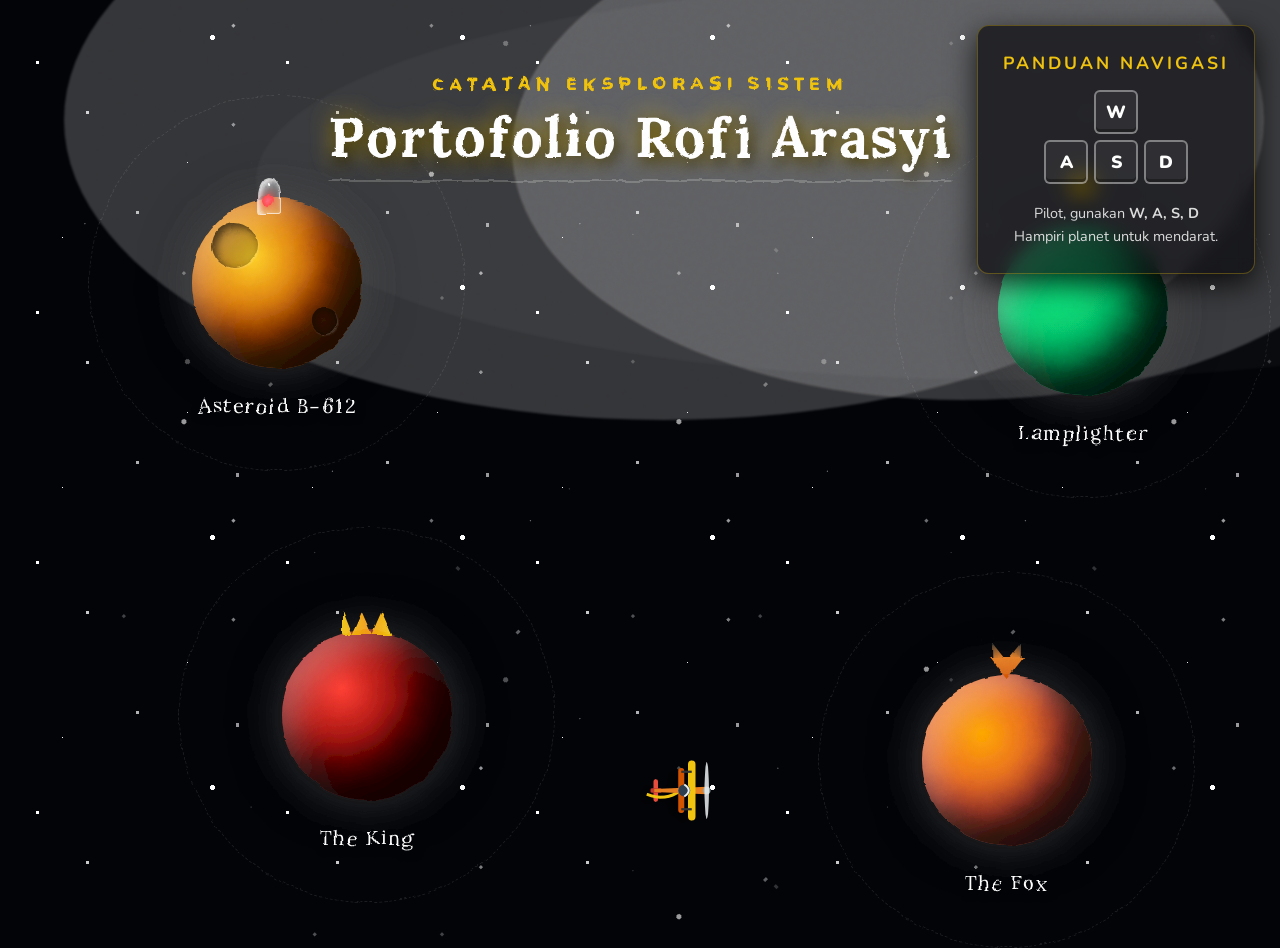
==== index.html @ b40d9c13 "Update index.html" ====
<!DOCTYPE html>
<html lang="id">
<head>
    <meta charset="UTF-8">
    <meta name="viewport" content="width=device-width, initial-scale=1.0">
    <title>Portofolio // Rofi Arasyi</title>
    <link rel="stylesheet" href="style.css">
</head>
<body>
    <!-- Engine Tekstur Kanvas & Cat Air (GPU Optimized) -->
    <svg width="0" height="0" style="position:absolute;z-index:-1;">
        <filter id="watercolor" x="-20%" y="-20%" width="140%" height="140%">
            <feTurbulence type="fractalNoise" baseFrequency="0.04" numOctaves="5" result="noise" />
            <feDisplacementMap in="SourceGraphic" in2="noise" scale="5" xChannelSelector="R" yChannelSelector="G" />
        </filter>
        <filter id="paper-texture">
            <feTurbulence type="fractalNoise" baseFrequency="0.012" numOctaves="4" result="noise" />
            <feColorMatrix type="matrix" values="1 0 0 0 0  0 0.96 0 0 0  0 0.92 0 0 0  0 0 0 0.3 0" in="noise" result="coloredNoise" />
            <feBlend in="SourceGraphic" in2="coloredNoise" mode="multiply" />
        </filter>
    </svg>

    <!-- HUB: RUANG ANGKASA -->
    <div id="space-view" class="view active">
        <!-- Kosmos Latar Belakang -->
        <div class="nebula"></div>
        <div id="stars-layer-1" class="starfield twinkle-1"></div>
        <div id="stars-layer-2" class="starfield twinkle-2"></div>
        <div id="stars-layer-3" class="starfield twinkle-3"></div>
        
        <div class="shooting-star"></div>
        <div class="shooting-star" style="top: 25%; right: -10%; animation-delay: 5s;"></div>
        <div class="debris d1"></div><div class="debris d2"></div><div class="debris d3"></div>

        <!-- PATCH: Container Pembungkus Titik Tengah Judul -->
        <div id="main-title-container">
            <div id="main-title">
                <h2 class="sub">Catatan Eksplorasi Sistem</h2>
                <h1>Portofolio Rofi Arasyi</h1>
            </div>
        </div>

        <div id="flight-guide">
            <h3>PANDUAN NAVIGASI</h3>
            <div class="keyboard-layout">
                <div class="key-row"><div class="key" id="key-w">W</div></div>
                <div class="key-row">
                    <div class="key" id="key-a">A</div>
                    <div class="key" id="key-s">S</div>
                    <div class="key" id="key-d">D</div>
                </div>
            </div>
            <p>Pilot, gunakan <strong>W, A, S, D</strong><br>Hampiri planet untuk mendarat.</p>
        </div>

        <!-- Tata Surya B-612 -->
        <div class="planet p-float-1" id="p-home" style="top: 22%; left: 15%;" data-id="page-home">
            <div class="orbit-ring"></div>
            <div class="crater c1"></div><div class="crater c2"></div>
            <div class="rose-container">
                <div class="glass-dome"></div>
                <div class="rose-flower"></div>
                <div class="rose-sparkle"></div>
            </div>
            <span class="label">Asteroid B-612</span>
            <div class="atmosphere-glow"></div>
        </div>
        
        <div class="planet p-float-2" id="p-bounty" style="top: 70%; left: 22%;" data-id="page-bounty">
            <div class="orbit-ring"></div>
            <div class="css-crown"></div>
            <span class="label">The King</span>
            <div class="atmosphere-glow"></div>
        </div>
        
        <div class="planet p-float-3" id="p-medfo" style="top: 25%; left: 78%;" data-id="page-medfo">
            <div class="orbit-ring"></div>
            <div class="css-lamp">
                <div class="lamp-head"></div>
                <div class="lamp-post"></div>
                <div class="lamp-light"></div>
            </div>
            <span class="label">Lamplighter</span>
            <div class="atmosphere-glow"></div>
        </div>

        <div class="planet p-float-1" id="p-contact" style="top: 75%; left: 72%;" data-id="page-contact">
            <div class="orbit-ring"></div>
            <div class="css-fox">
                <div class="fox-ear left"></div>
                <div class="fox-ear right"></div>
                <div class="fox-face"></div>
            </div>
            <span class="label">The Fox</span>
            <div class="atmosphere-glow"></div>
        </div>
    </div>

    <!-- HUB: PERMUKAAN ATMOSFER PLANET -->
    <div id="surface-view" class="view">
        <div id="sky"></div>
        <div id="stars-surface" class="starfield" style="opacity: 0.25;"></div>
        
        <div id="clouds-container">
            <div class="cloud" style="top: 10%; width: 200px; height: 40px; animation-duration: 40s; opacity: 0.85;"></div>
            <div class="cloud" style="top: 28%; width: 280px; height: 55px; animation-duration: 55s; animation-delay: -20s; opacity: 0.55;"></div>
            <div class="cloud" style="top: 15%; width: 140px; height: 30px; animation-duration: 35s; animation-delay: -10s; opacity: 0.75;"></div>
            <div class="cloud" style="top: 42%; width: 220px; height: 45px; animation-duration: 60s; animation-delay: -30s; opacity: 0.45;"></div>
        </div>

        <div id="ground">
            <div class="dune d1"></div>
            <div class="dune d2"></div>
            <div class="dune d3"></div>
            <div class="rock r1"></div><div class="rock r2"></div>
        </div>
        
        <div id="surface-guide-top" class="surface-guide">
            <span class="nav-arrow">↑</span> TERBANG MENEMBUS LANGIT UNTUK KELUAR <span class="nav-arrow">↑</span>
        </div>
        
        <div id="surface-guide-bottom" class="surface-guide">
            <span class="nav-arrow">↓</span> TERBANG KE BAWAH UNTUK SCROLL <span class="nav-arrow">↓</span>
        </div>

        <div id="content-container"></div>
    </div>

    <!-- ENTITAS PESAWAT GLOBAL -->
    <div id="player">
        <!-- PATCH: Exhaust diposisikan tepat di ekor -->
        <div id="engine-exhaust"></div>
        <svg viewBox="0 0 100 100" width="75" height="75" style="position:relative; z-index:2; overflow:visible;">
            <!-- Desain Biplane Eksklusif Estetika Buku -->
            <g filter="drop-shadow(4px 12px 6px rgba(0,0,0,0.8))">
                <!-- Ekor Kemudi -->
                <rect x="35" y="80" width="30" height="6" rx="3" fill="#e74c3c"/>
                <rect x="47" y="75" width="6" height="15" rx="2" fill="#c0392b"/>
                <!-- Syal Beterbangan (Referensing The Little Prince) -->
                <path d="M 50 50 Q 65 70 55 95" stroke="#f1c40f" stroke-width="4" fill="none" class="scarf-wave"/>
                <!-- Sayap Belakang -->
                <rect x="20" y="45" width="60" height="8" rx="4" fill="#d35400"/>
                <!-- Badan Pesawat -->
                <path d="M 45 15 L 55 15 L 52 85 L 48 85 Z" fill="#e67e22"/>
                <!-- Sayap Depan -->
                <rect x="10" y="30" width="80" height="10" rx="5" fill="#f1c40f"/>
                <!-- Tiang Sayap -->
                <line x1="25" y1="35" x2="25" y2="49" stroke="#333" stroke-width="3"/>
                <line x1="75" y1="35" x2="75" y2="49" stroke="#333" stroke-width="3"/>
                <!-- Kokpit -->
                <circle cx="50" cy="45" r="8" fill="#2c3e50"/>
                <path d="M 42 45 Q 50 33 58 45" stroke="#ecf0f1" stroke-width="2.5" fill="none"/>
                <!-- Hidung Pesawat & Baling-baling -->
                <circle cx="50" cy="15" r="5" fill="#95a5a6"/>
                <g class="propeller">
                    <ellipse cx="50" cy="15" rx="38" ry="3" fill="#ecf0f1" opacity="0.85"/>
                </g>
            </g>
        </svg>
    </div>

    <!-- DATABASE KONTEN HALAMAN -->
    <template id="page-home">
        <div class="layout-split">
            <div class="text-content">
                <h1>Asteroid B-612</h1>
                <p class="quote">"Sesuatu yang penting tidak bisa dilihat oleh mata, melainkan oleh hati."</p>
                <div class="narrative-text">
                    <p>Saya adalah Mahasiswa Program Studi Teknik Elektro di FMIPA Universitas Padjadjaran. Fokus saya terletak pada persimpangan antara rekayasa perangkat keras dan keamanan sistem logikal. Saya memadukan pemahaman mendalam tentang sirkuit dan sistem digital dengan analisis keamanan tingkat tinggi, mencari anomali di tempat yang tidak diperhatikan oleh sistem terotomatisasi.</p>
                </div>
                <div class="data-block">
                    <p><strong>Nama:</strong> Rofi Arasyi</p>
                    <p><strong>Tanggal Lahir:</strong> 8 Januari 2007</p>
                    <p><strong>Domisili:</strong> Cakung, Jakarta Timur</p>
                    <p><strong>Pendidikan:</strong> Teknik Elektro, FMIPA UNPAD</p>
                    <p><strong>NPM:</strong> 140910250067</p>
                </div>
            </div>
            <div class="photo-frame">
                <div class="photo-inner">
                    <img src="assets/foto.jpg" alt="Rofi Arasyi" onerror="this.style.display='none'">
                    <div class="css-photo-placeholder"></div>
                </div>
                <div class="photo-caption">Rofi Arasyi</div>
            </div>
        </div>
        <div style="height: 350px;"></div>
    </template>

    <template id="page-bounty">
        <h1>The King</h1>
        <div class="narrative-text">
            <p>Di luar kehidupan akademik, saya aktif melakukan praktik <em>Freelance Bug Bounty</em>. Sebagai peneliti keamanan independen (Bug Hunter), saya bertanggung jawab untuk menemukan, mengeksploitasi, dan melaporkan kerentanan kritis pada infrastruktur perusahaan berskala global sebelum celah tersebut dimanfaatkan oleh pihak yang tidak bertanggung jawab.</p>
        </div>
        <div class="grid-layout">
            <div class="data-block p-critical">
                <div class="bounty-header">
                    <h3>Unity Technologies</h3>
                    <span class="badge red">P1</span>
                </div>
                <p class="bounty-reward">$3,000</p>
                <p class="status-text">Status: Unresolved</p>
            </div>
            <div class="data-block p-high">
                <div class="bounty-header">
                    <h3>Unity Technologies</h3>
                    <span class="badge orange">P2</span>
                </div>
                <p class="bounty-reward">$1,200</p>
                <p class="status-text">Status: Resolved</p>
            </div>
            <div class="data-block p-medium">
                <div class="bounty-header">
                    <h3>Unity Technologies</h3>
                    <span class="badge yellow">P4</span>
                </div>
                <p class="bounty-reward">$150</p>
                <p class="status-text">Status: Unresolved</p>
            </div>
        </div>
        <div style="height: 350px;"></div>
    </template>

    <template id="page-medfo">
        <h1>Cahaya Pemantik</h1>
        <div class="narrative-text">
            <p>Saya juga bergabung pada Himpunan Mahasiswa Teknik Elektro (HMTE) sebagai Staf Departemen Media dan Informasi (Medfo). Peran saya melibatkan perancangan strategi komunikasi visual, manajemen aset digital, dan pemeliharaan jalur informasi agar aktivitas himpunan dapat terdistribusi dengan baik ke seluruh pemangku kepentingan.</p>
        </div>
        <div class="ig-gallery-grid">
            <div class="ig-embed-wrapper">
                <iframe src="https://www.instagram.com/p/DXqywCLEk7b/embed" frameborder="0" scrolling="no" allowtransparency="true"></iframe>
            </div>
            <div class="ig-embed-wrapper">
                <iframe src="https://www.instagram.com/p/DW34wLymD07/embed" frameborder="0" scrolling="no" allowtransparency="true"></iframe>
            </div>
            <div class="ig-embed-wrapper">
                <iframe src="https://www.instagram.com/p/DWyXcHfmLI4/embed" frameborder="0" scrolling="no" allowtransparency="true"></iframe>
            </div>
            <div class="ig-embed-wrapper">
                <iframe src="https://www.instagram.com/p/DV3Cp7Ckm78/embed" frameborder="0" scrolling="no" allowtransparency="true"></iframe>
            </div>
        </div>
        <div style="height: 400px;"></div>
    </template>

    <template id="page-contact">
        <h1>The Fox</h1>
        <p class="quote">"Kamu menjadi bertanggung jawab selamanya atas apa yang telah kamu jinakkan."</p>
        <div class="data-block contact-block">
            <ul class="contact-list">
                <li>
                    <div class="svg-icon-wrap ig-grad">
                        <svg viewBox="0 0 24 24" fill="white" width="24" height="24"><path d="M12 2.163c3.204 0 3.584.012 4.85.07 3.252.148 4.771 1.691 4.919 4.919.058 1.265.069 1.645.069 4.849 0 3.205-.012 3.584-.069 4.849-.149 3.225-1.664 4.771-4.919 4.919-1.266.058-1.644.07-4.85.07-3.204 0-3.584-.012-4.849-.07-3.26-.149-4.771-1.699-4.919-4.92-.058-1.265-.07-1.644-.07-4.849 0-3.204.013-3.583.07-4.849.149-3.227 1.664-4.771 4.919-4.919 1.266-.057 1.645-.069 4.849-.069zM12 0C8.741 0 8.333.014 7.053.072 2.695.272.273 2.69.073 7.052.014 8.333 0 8.741 0 12c0 3.259.014 3.668.072 4.948.2 4.358 2.618 6.78 6.98 6.98C8.333 23.986 8.741 24 12 24c3.259 0 3.668-.014 4.948-.072 4.354-.2 6.782-2.618 6.979-6.98.059-1.28.073-1.689.073-4.948 0-3.259-.014-3.667-.072-4.947-.196-4.354-2.617-6.78-6.979-6.98C15.668.014 15.259 0 12 0zm0 5.838a6.162 6.162 0 100 12.324 6.162 6.162 0 000-12.324zM12 16a4 4 0 110-8 4 4 0 010 8zm6.406-11.845a1.44 1.44 0 100 2.881 1.44 1.44 0 000-2.881z"/></svg>
                    </div>
                    <a href="https://instagram.com/rofiarasyi" target="_blank">@rofiarasyi</a>
                </li>
                <li>
                    <div class="svg-icon-wrap ln-color">
                        <svg viewBox="0 0 24 24" fill="white" width="24" height="24"><path d="M20.447 20.452h-3.554v-5.569c0-1.328-.027-3.037-1.852-3.037-1.853 0-2.136 1.445-2.136 2.939v5.667H9.351V9h3.414v1.561h.046c.477-.9 1.637-1.85 3.37-1.85 3.601 0 4.267 2.37 4.267 5.455v6.286zM5.337 7.433c-1.144 0-2.063-.926-2.063-2.065 0-1.138.92-2.063 2.063-2.063 1.14 0 2.064.925 2.064 2.063 0 1.139-.925 2.065-2.064 2.065zm1.782 13.019H3.555V9h3.564v11.452zM22.225 0H1.771C.792 0 0 .774 0 1.729v20.542C0 23.227.792 24 1.771 24h20.451C23.2 24 24 23.227 24 22.271V1.729C24 .774 23.2 0 22.222 0h.003z"/></svg>
                    </div>
                    <a href="https://www.linkedin.com/in/rofiarasyi/" target="_blank">Rofi Arasyi</a>
                </li>
                <li>
                    <div class="svg-icon-wrap gh-color">
                        <svg viewBox="0 0 24 24" fill="white" width="24" height="24"><path d="M12 .297c-6.63 0-12 5.373-12 12 0 5.303 3.438 9.8 8.205 11.385.6.113.82-.258.82-.577 0-.285-.01-1.04-.015-2.04-3.338.724-4.042-1.61-4.042-1.61C4.422 18.07 3.633 17.7 3.633 17.7c-1.087-.744.084-.729.084-.729 1.205.084 1.838 1.236 1.838 1.236 1.07 1.835 2.809 1.305 3.495.998.108-.776.417-1.305.76-1.605-2.665-.3-5.466-1.332-5.466-5.93 0-1.31.465-2.38 1.235-3.22-.135-.303-.54-1.523.105-3.176 0 0 1.005-.322 3.3 1.23.96-.267 1.98-.399 3-.405 1.02.006 2.04.138 3 .405 2.28-1.552 3.285-1.23 3.285-1.23.645 1.653.24 2.873.12 3.176.765.84 1.23 1.91 1.23 3.22 0 4.61-2.805 5.625-5.475 5.92.42.36.81 1.096.81 2.22 0 1.606-.015 2.896-.015 3.286 0 .315.21.69.825.57C20.565 22.092 24 17.592 24 12.297c0-6.627-5.373-12-12-12"/></svg>
                    </div>
                    <a href="https://github.com/badaihackerone-pixel" target="_blank">badaihackerone-pixel</a>
                </li>
                <li>
                    <div class="svg-icon-wrap bc-color">
                        <svg viewBox="0 0 24 24" fill="white" width="24" height="24"><path d="M12 2C6.48 2 2 4.22 2 7v5c0 5.55 3.84 10.74 10 12 6.16-1.26 10-6.45 10-12V7c0-2.78-4.48-5-10-5zm0 16.5c-4.32-1.08-7.5-5.06-7.5-9.5V7.64C6.27 6.47 9.07 5.5 12 5.5s5.73.97 7.5 2.14V14c0 4.44-3.18 8.42-7.5 9.5zm-2-6h4v2h-4v-2zm0-5h4v4h-4V7.5z"/></svg>
                    </div>
                    <a href="https://bugcrowd.com/h/Badai" target="_blank">Badai</a>
                </li>
            </ul>
        </div>
        <div style="height: 150px;"></div>
    </template>

    <script src="script.js"></script>
</body>
</html>
---- style.css ----
@import url('https://fonts.googleapis.com/css2?family=Lora:ital,wght@0,400;0,700;1,400&family=Nunito:wght@400;700;900&display=swap');

:root {
    --space-bg: #030408;
    --text-color: #fdf6e3;
    --book-font: 'Lora', serif;
    --sans-font: 'Nunito', sans-serif;
    --gold: #f1c40f;
    --red: #e74c3c;
    --orange: #e67e22;
    --green: #2ecc71;
}

body::before {
    content: ""; position: fixed; top: 0; left: 0; width: 100vw; height: 100vh;
    background-image: url("data:image/svg+xml,%3Csvg viewBox='0 0 200 200' xmlns='http://www.w3.org/2000/svg'%3E%3Cfilter id='noiseFilter'%3E%3CfeTurbulence type='fractalNoise' baseFrequency='0.8' numOctaves='3' stitchTiles='stitch'/%3E%3C/filter%3E%3Crect width='100%25' height='100%25' filter='url(%23noiseFilter)'/%3E%3C/svg%3E");
    opacity: 0.05; z-index: 9999; pointer-events: none; mix-blend-mode: multiply;
}

body {
    margin: 0; overflow: hidden; background-color: var(--space-bg);
    color: var(--text-color); font-family: var(--sans-font);
}

.view {
    position: absolute; width: 100vw; height: 100vh; opacity: 0; pointer-events: none;
    transition: opacity 1.2s cubic-bezier(0.4, 0, 0.2, 1);
}
.view.active { opacity: 1; pointer-events: auto; }

#surface-view { overflow: hidden; }

/* JUDUL UTAMA DI LUAR ANGKASA */
#main-title {
    position: absolute; top: 8%; left: 50%; transform: translateX(-50%);
    text-align: center; pointer-events: none; z-index: 10;
    animation: float1 6s ease-in-out infinite; filter: url(#watercolor);
}
#main-title h1 {
    font-family: var(--book-font); font-size: 3.5rem; margin: 0; color: #fff;
    text-shadow: 0 0 25px rgba(241,196,15,0.7), 3px 5px 15px rgba(0,0,0,0.9);
    letter-spacing: 2px; white-space: nowrap;
}
#main-title .sub {
    font-family: var(--sans-font); font-size: 1.1rem; color: var(--gold);
    margin: 0 0 5px 0; letter-spacing: 6px; text-transform: uppercase; font-weight: 900;
}

/* BINTANG & LUAR ANGKASA */
.starfield {
    position: fixed; width: 100vw; height: 100vh; z-index: 0; pointer-events: none;
    background-image: 
        radial-gradient(1.5px 1.5px at 15% 25%, #fff 100%, transparent),
        radial-gradient(2px 2px at 35% 45%, rgba(255,255,255,0.8) 100%, transparent),
        radial-gradient(1px 1px at 75% 65%, rgba(255,255,255,0.9) 100%, transparent),
        radial-gradient(2.5px 2.5px at 85% 15%, #fff 100%, transparent),
        radial-gradient(1.5px 1.5px at 55% 85%, rgba(255,255,255,0.7) 100%, transparent),
        radial-gradient(1px 1px at 25% 95%, #fff 100%, transparent),
        radial-gradient(2px 2px at 95% 90%, rgba(255,255,255,0.6) 100%, transparent);
    background-size: 250px 250px;
}
#stars-layer-2 { background-size: 350px 350px; opacity: 0.6; transform: rotate(45deg); }
#stars-layer-3 { background-size: 450px 450px; opacity: 0.3; transform: rotate(-45deg); }

.twinkle-1 { animation: twinkle 4s infinite alternate; }
.twinkle-2 { animation: twinkle 3s infinite alternate-reverse; }
.twinkle-3 { animation: twinkle 5s infinite alternate; }
@keyframes twinkle { 0% { opacity: 0.5; } 100% { opacity: 1; } }

.shooting-star { position: absolute; width: 150px; height: 2px; background: linear-gradient(to right, rgba(255,255,255,0), #fff); top: 10%; right: 10%; transform: rotate(-45deg); animation: shoot 8s infinite; opacity: 0; filter: drop-shadow(0 0 5px #fff); }
@keyframes shoot { 0% { transform: translate(0,0) rotate(-45deg); opacity: 1; } 15% { transform: translate(-400px, 400px) rotate(-45deg); opacity: 0; } 100% { opacity: 0; } }

.debris { position: absolute; background: rgba(255,255,255,0.2); border-radius: 50%; filter: blur(1px); animation: floatAsteroid 20s linear infinite; }
.d1 { width: 8px; height: 8px; top: 20%; left: 10%; animation-duration: 25s; }
.d2 { width: 15px; height: 12px; top: 80%; left: 40%; animation-duration: 40s; animation-direction: reverse; }
.d3 { width: 5px; height: 5px; top: 50%; left: 80%; animation-duration: 15s; }
@keyframes floatAsteroid { 0% { transform: rotate(0deg) translate(0, 0); } 50% { transform: rotate(180deg) translate(30px, -30px); } 100% { transform: rotate(360deg) translate(0, 0); } }

/* UI GUIDE DI LUAR ANGKASA */
#flight-guide {
    position: absolute; top: 25px; right: 25px; background: rgba(10,10,15,0.7); padding: 25px;
    border-radius: 12px; border: 1px solid rgba(241,196,15,0.3); backdrop-filter: blur(8px);
    text-align: center; z-index: 10; pointer-events: none; box-shadow: 0 10px 30px rgba(0,0,0,0.8);
}
#flight-guide h3 { margin: 0 0 15px 0; font-family: var(--sans-font); color: var(--gold); letter-spacing: 3px; font-size: 1.1rem; }
.keyboard-layout { display: flex; flex-direction: column; align-items: center; gap: 6px; margin-bottom: 18px; }
.key-row { display: flex; gap: 6px; }
.key { width: 40px; height: 40px; background: rgba(255,255,255,0.05); border: 2px solid rgba(255,255,255,0.4); border-radius: 6px; display: flex; justify-content: center; align-items: center; font-weight: 900; font-family: var(--sans-font); font-size: 1.1rem; color: #fff; transition: all 0.15s; box-shadow: inset 0 -3px 0 rgba(0,0,0,0.3); }
.key.active { background: var(--gold); color: #000; border-color: var(--gold); transform: scale(0.9) translateY(2px); box-shadow: 0 0 15px rgba(241,196,15,0.6), inset 0 0 0 rgba(0,0,0,0); }
#flight-guide p { margin: 0; font-size: 0.9rem; color: #ddd; line-height: 1.6; }

/* ANIMASI MELAYANG PLANET */
@keyframes float1 { 0%, 100% { transform: translateY(0); } 50% { transform: translateY(-15px); } }
@keyframes float2 { 0%, 100% { transform: translateY(0); } 50% { transform: translateY(12px); } }
@keyframes float3 { 0%, 100% { transform: translateY(0); } 50% { transform: translateY(-10px); } }

.p-float-1 { animation: float1 8s ease-in-out infinite; }
.p-float-2 { animation: float2 7s ease-in-out infinite; }
.p-float-3 { animation: float3 9s ease-in-out infinite reverse; }

/* DESAIN PLANET */
.planet {
    position: absolute; width: 170px; height: 170px; border-radius: 50%;
    box-shadow: inset -30px -30px 40px rgba(0,0,0,0.8), inset 15px 15px 30px rgba(255,255,255,0.3), 0 0 50px rgba(0,0,0,0.5);
    display: flex; justify-content: center; align-items: center; cursor: pointer;
    transition: transform 0.4s cubic-bezier(0.175, 0.885, 0.32, 1.275), box-shadow 0.4s;
    z-index: 5; filter: url(#watercolor);
}
.planet:hover { transform: scale(1.15); box-shadow: inset -30px -30px 40px rgba(0,0,0,0.8), inset 15px 15px 30px rgba(255,255,255,0.5), 0 0 80px rgba(241,196,15,0.5); }

.atmosphere-glow { position: absolute; width: 100%; height: 100%; border-radius: 50%; box-shadow: 0 0 40px 8px rgba(255,255,255,0.15); pointer-events: none; }
.orbit-ring { position: absolute; width: 220%; height: 220%; border: 1px dashed rgba(255,255,255,0.1); border-radius: 50%; pointer-events: none; animation: spin 40s linear infinite; }
@keyframes spin { 100% { transform: rotate(360deg); } }

#p-home { background: radial-gradient(circle at 35% 35%, #ffd32a, #d35400, #5c2c00); }
#p-bounty { background: radial-gradient(circle at 35% 35%, #ff3f34, #800000, #2c0000); }
#p-medfo { background: radial-gradient(circle at 35% 35%, #0be881, #05c46b, #013a20); }
#p-contact { background: radial-gradient(circle at 35% 35%, #ffa801, #e55039, #601e0b); }

.crater { position: absolute; border-radius: 50%; background: rgba(0,0,0,0.2); box-shadow: inset 4px 4px 8px rgba(0,0,0,0.6), 1px 1px 2px rgba(255,255,255,0.2); }
.c1 { width: 45px; height: 45px; top: 25px; left: 20px; }
.c2 { width: 25px; height: 25px; bottom: 35px; right: 25px; }

.rose-container { position: absolute; top: -20px; left: 65px; width: 22px; height: 35px; z-index: 10; }
.glass-dome { position: absolute; width: 100%; height: 100%; background: linear-gradient(135deg, rgba(255,255,255,0.5) 0%, rgba(255,255,255,0.1) 100%); border-radius: 50% 50% 10% 10%; border: 1px solid rgba(255,255,255,0.6); box-shadow: inset 2px 2px 5px rgba(255,255,255,0.8); }
.rose-flower { position: absolute; width: 12px; height: 12px; background: radial-gradient(circle, #ff6b81, #ff3f34); border-radius: 50%; bottom: 6px; left: 5px; box-shadow: 0 0 8px #ff3f34; }
.rose-sparkle { position: absolute; width: 3px; height: 3px; background: #fff; border-radius: 50%; top: 5px; left: 10px; box-shadow: 0 0 5px #fff; animation: pulseLight 1s infinite alternate; }

.css-crown { position: absolute; top: -20px; width: 50px; height: 25px; background: linear-gradient(to right, #f1c40f, #f39c12, #f1c40f); clip-path: polygon(0 0, 20% 100%, 40% 10%, 60% 100%, 80% 10%, 100% 100%, 100% 100%, 0 100%); border-radius: 2px; }
.css-lamp { position: absolute; top: -45px; width: 12px; height: 50px; }
.lamp-post { position: absolute; bottom: 0; left: 4px; width: 4px; height: 35px; background: #1a252f; }
.lamp-head { position: absolute; top: 0; left: -1px; width: 14px; height: 14px; background: #f1c40f; border-radius: 3px 3px 0 0; }
.lamp-light { position: absolute; top: -15px; left: -15px; width: 40px; height: 40px; background: radial-gradient(circle, rgba(241,196,15,0.9), transparent); border-radius: 50%; animation: pulseLight 1.5s infinite alternate; }
@keyframes pulseLight { 0% { transform: scale(0.8); opacity: 0.6; } 100% { transform: scale(1.2); opacity: 1; } }

.css-fox { position: absolute; top: -25px; width: 35px; height: 30px; }
.fox-face { position: absolute; bottom: 0; width: 35px; height: 22px; background: linear-gradient(to bottom, #e67e22, #d35400); clip-path: polygon(0 0, 100% 0, 50% 100%); }
.fox-ear { position: absolute; top: -8px; width: 12px; height: 18px; background: linear-gradient(to top, #e67e22, #333); clip-path: polygon(50% 0, 0 100%, 100% 100%); }
.left { left: 0; transform: rotate(-20deg); }
.right { right: 0; transform: rotate(20deg); }

.label { position: absolute; bottom: -50px; font-family: var(--book-font); font-size: 1.25rem; color: #fff; text-shadow: 2px 2px 10px rgba(0,0,0,0.9); white-space: nowrap; letter-spacing: 1.5px; }

/* LINGKUNGAN PERMUKAAN (ATMOSFER PLANET) */
#sky { position: fixed; width: 100vw; height: 100vh; top: 0; transition: background 2s ease; z-index: 1; pointer-events: none; }
#ground { position: fixed; width: 250vw; height: 100vh; left: -75vw; bottom: -65vh; border-radius: 50%; box-shadow: inset 0 100px 200px rgba(0,0,0,0.9); transition: background 2s ease; z-index: 2; pointer-events: none; }

.dune { position: absolute; background: rgba(0,0,0,0.15); border-radius: 50%; filter: blur(3px); }
.d1 { width: 1200px; height: 600px; top: -180px; left: 5vw; }
.d2 { width: 900px; height: 500px; top: -100px; right: -10vw; }
.d3 { width: 1500px; height: 400px; top: -20px; left: 20vw; background: rgba(255,255,255,0.03); }
.rock { position: absolute; background: rgba(0,0,0,0.4); border-radius: 50% 50% 10% 10%; box-shadow: inset 2px 2px 5px rgba(255,255,255,0.1); }
.r1 { width: 50px; height: 25px; top: 15px; left: 45vw; }
.r2 { width: 70px; height: 35px; top: -25px; right: 35vw; transform: rotate(10deg); }

#clouds-container { position: fixed; width: 100vw; height: 100vh; top: 0; left: 0; z-index: 1; pointer-events: none; }
.cloud { position: absolute; background: #fff; border-radius: 50px; box-shadow: 20px 10px 40px rgba(0,0,0,0.2), inset -5px -5px 15px rgba(0,0,0,0.1); animation-name: drift; animation-timing-function: linear; animation-iteration-count: infinite; filter: url(#watercolor); }
.cloud::before, .cloud::after { content: ''; position: absolute; background: #fff; border-radius: 50%; }
.cloud::before { width: 50%; height: 150%; top: -50%; left: 15%; }
.cloud::after { width: 40%; height: 120%; top: -30%; right: 20%; }
@keyframes drift { from { transform: translateX(-30vw); } to { transform: translateX(130vw); } }

/* UI GUIDE DI DALAM PLANET */
.surface-guide {
    position: fixed; width: 100vw; text-align: center; font-family: var(--sans-font);
    font-size: 1.1rem; color: rgba(255,255,255,0.9); pointer-events: none;
    text-shadow: 2px 2px 8px #000, 0 0 10px rgba(241,196,15,0.5); font-weight: 900;
    letter-spacing: 3px; z-index: 10; display: none;
}
#surface-guide-top { top: 20px; animation: pulseTop 2s infinite alternate; }
#surface-guide-bottom { bottom: 20px; animation: pulseBottom 2s infinite alternate; }
.nav-arrow { color: var(--gold); font-size: 1.3rem; }
@keyframes pulseTop { 0% { transform: translateY(0); opacity: 0.5; } 100% { transform: translateY(-5px); opacity: 1; } }
@keyframes pulseBottom { 0% { transform: translateY(0); opacity: 0.5; } 100% { transform: translateY(5px); opacity: 1; } }

#content-container { position: relative; top: 12vh; left: 50%; transform: translateX(-50%); width: 90%; max-width: 950px; z-index: 10; padding-bottom: 50px; margin-top: 30px;}

/* TIPOGRAFI & LAYOUT */
h1 { font-family: var(--book-font); font-size: 4.5rem; border-bottom: 2px solid rgba(255,255,255,0.2); padding-bottom: 8px; margin-bottom: 15px; text-shadow: 3px 5px 15px rgba(0,0,0,0.8); }
.quote { font-family: var(--book-font); font-style: italic; color: var(--gold); font-size: 1.6rem; margin-bottom: 35px; text-shadow: 1px 2px 5px rgba(0,0,0,0.8); }

.narrative-text { background: linear-gradient(135deg, rgba(20,20,25,0.85), rgba(10,10,15,0.95)); padding: 30px 35px; margin-bottom: 35px; border-radius: 12px; border-left: 6px solid var(--gold); font-size: 1.25rem; line-height: 1.8; box-shadow: 0 15px 40px rgba(0,0,0,0.6); filter: url(#watercolor); }
.narrative-text p { margin: 0; text-shadow: 1px 1px 2px #000; }

.data-block { background: rgba(15,15,20,0.75); padding: 35px; margin-bottom: 25px; border-radius: 12px; border: 1px solid rgba(255,255,255,0.1); border-left: 6px solid var(--gold); box-shadow: 0 15px 40px rgba(0,0,0,0.5); line-height: 1.8; font-size: 1.2rem; filter: url(#watercolor); }
.data-block p { margin: 12px 0; border-bottom: 1px dashed rgba(255,255,255,0.15); padding-bottom: 8px; }
.data-block p:last-child { border-bottom: none; }

.layout-split { display: flex; gap: 60px; align-items: flex-start; }
.text-content { flex: 1.8; }
.photo-frame { flex: 1; background: #fff; padding: 15px 15px 70px 15px; box-shadow: 15px 20px 50px rgba(0,0,0,0.9); transform: rotate(4deg); border-radius: 2px; text-align: center; position: sticky; top: 60px; filter: url(#watercolor); }
.photo-inner { position: relative; width: 100%; aspect-ratio: 1/1; background: #eee; border: 1px solid #ccc; overflow: hidden; box-shadow: inset 0 0 15px rgba(0,0,0,0.3); }
.photo-inner img { width: 100%; height: 100%; object-fit: cover; position: relative; z-index: 2; }
.css-photo-placeholder { position: absolute; top: 0; left: 0; width: 100%; height: 100%; background: repeating-linear-gradient(45deg, #e0e0e0, #e0e0e0 15px, #d0d0d0 15px, #d0d0d0 30px); z-index: 1; }
.photo-caption { position: absolute; bottom: 25px; left: 0; width: 100%; color: #333; font-family: var(--book-font); font-style: italic; font-size: 1.3rem; font-weight: bold; }

.grid-layout { display: grid; grid-template-columns: 1fr 1fr; gap: 35px; }
.bounty-header { display: flex; justify-content: space-between; align-items: center; margin-bottom: 15px; padding-bottom: 10px; border-bottom: 1px solid rgba(255,255,255,0.1); }
.bounty-header h3 { margin: 0; font-family: var(--book-font); font-size: 1.6rem; }
.badge { padding: 6px 14px; border-radius: 6px; font-weight: 900; font-size: 1.1rem; color: #fff; box-shadow: 0 4px 8px rgba(0,0,0,0.4); }
.badge.red { background: var(--red); }
.badge.orange { background: var(--orange); }
.badge.yellow { background: var(--gold); color: #000; }
.bounty-reward { font-family: var(--book-font); font-size: 3.5rem; color: var(--green); font-weight: bold; margin: 15px 0; text-shadow: 0 0 25px rgba(46, 204, 113, 0.4); border: none !important; }
.status-text { font-family: var(--sans-font); font-style: italic; color: #bbb; border: none !important; font-size: 1.1rem;}
.p-critical { border-left-color: var(--red); }
.p-high { border-left-color: var(--orange); }
.p-medium { border-left-color: var(--gold); }

/* INSTAGRAM REAL EMBEDS */
.ig-gallery-grid { display: grid; grid-template-columns: repeat(auto-fit, minmax(320px, 1fr)); gap: 35px; margin-top: 20px; }
.ig-embed-wrapper { background: #fff; border-radius: 10px; overflow: hidden; box-shadow: 0 20px 50px rgba(0,0,0,0.7); padding: 12px; filter: url(#watercolor); }
.ig-embed-wrapper iframe { width: 100%; height: 520px; border: none; border-radius: 6px; display: block; }

/* SVG ICONS FOR OFFICIAL LOGOS */
.contact-block { max-width: 700px; margin: 0 auto; text-align: center; }
.contact-list { list-style: none; padding: 0; margin: 0; display: inline-block; text-align: left;}
.contact-list li { display: flex; align-items: center; margin-bottom: 30px; font-size: 1.5rem; }
.svg-icon-wrap { width: 50px; height: 50px; margin-right: 25px; border-radius: 12px; display: flex; justify-content: center; align-items: center; box-shadow: 0 8px 20px rgba(0,0,0,0.6); filter: url(#watercolor); transition: transform 0.3s;}
.svg-icon-wrap:hover { transform: scale(1.15); }
.ig-grad { background: radial-gradient(circle at 30% 107%, #fdf497 0%, #fdf497 5%, #fd5949 45%,#d6249f 60%,#285AEB 90%); }
.ln-color { background: #0077b5; }
.gh-color { background: #333; }
.bc-color { background: #f36f21; }

a { color: var(--gold); text-decoration: none; transition: all 0.2s; font-weight: bold; }
a:hover { color: #fff; text-shadow: 0 0 15px rgba(241,196,15,0.9); letter-spacing: 1px; }

#player { position: fixed; top: 0; left: 0; z-index: 9999; will-change: transform; pointer-events: none; }
#engine-exhaust { position: absolute; top: 50%; left: -25px; width: 35px; height: 12px; background: linear-gradient(to right, transparent, #e74c3c, #f1c40f, #fff); border-radius: 6px; transform: translateY(-50%); opacity: 0; transition: opacity 0.2s; filter: blur(3px); }

/* BIPLANE ANIMATIONS */
.propeller { transform-origin: 50px 15px; animation: spinProp 0.05s linear infinite; }
@keyframes spinProp { 100% { transform: rotate(360deg); } }
.scarf-wave { transform-origin: 50px 50px; animation: waveScarf 0.3s ease-in-out infinite alternate; }
@keyframes waveScarf { 0% { transform: rotate(-8deg); } 100% { transform: rotate(8deg); } }
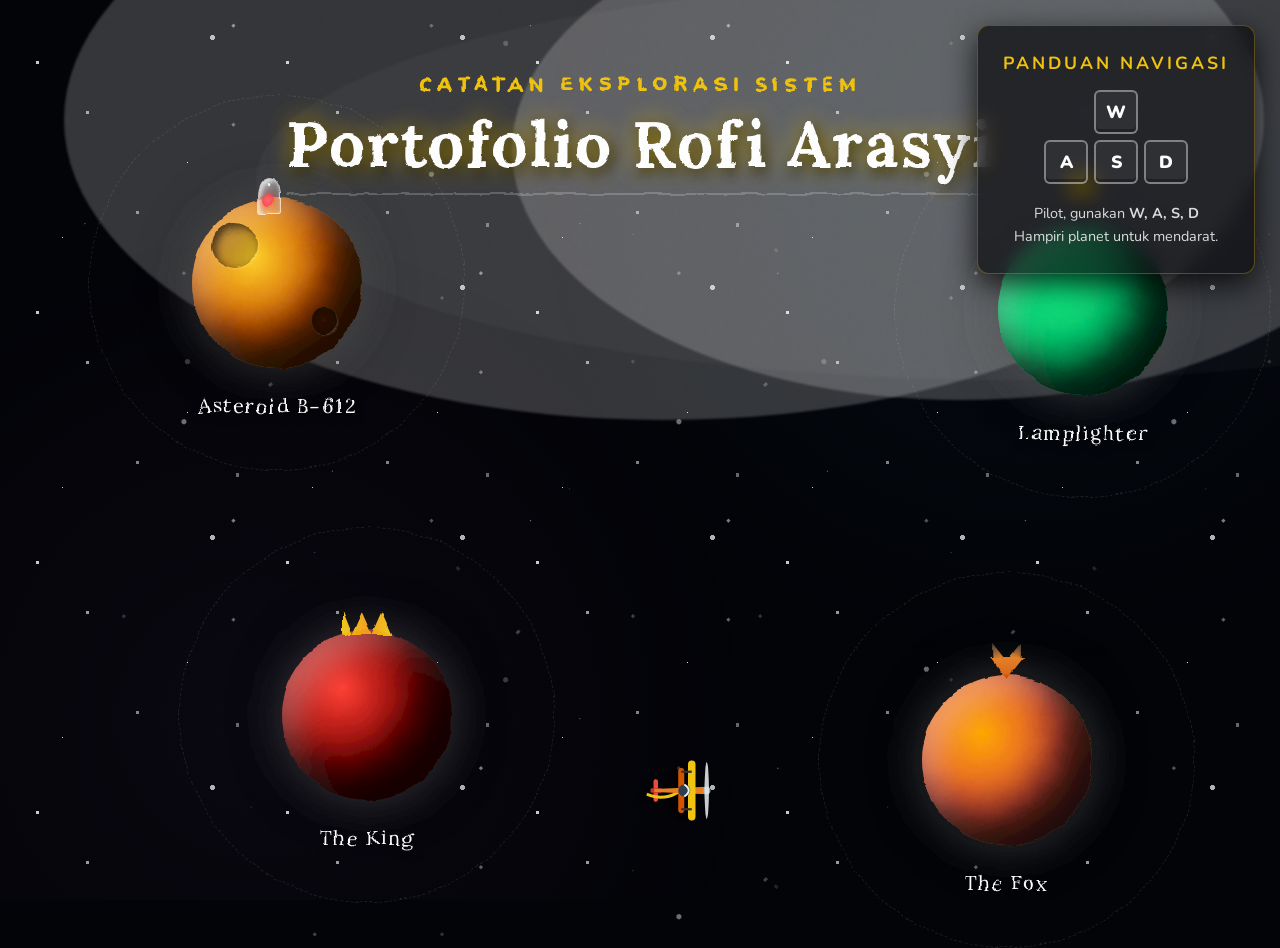
==== commit b919237e: "Update index.html" ====
--- a/index.html
+++ b/index.html
@@ -178,7 +178,7 @@
             </div>
             <div class="photo-frame">
                 <div class="photo-inner">
-                    <img src="assets/foto.jpg" alt="Rofi Arasyi" onerror="this.style.display='none'">
+                    <img src="foto.jpeg" alt="Rofi Arasyi" onerror="this.style.display='none'">
                     <div class="css-photo-placeholder"></div>
                 </div>
                 <div class="photo-caption">Rofi Arasyi</div>
--- a/style.css
+++ b/style.css
@@ -11,10 +11,11 @@
     --green: #2ecc71;
 }
 
+/* KERTAS CAT AIR OVERLAY DENGAN BLEND MULTIPLY */
 body::before {
     content: ""; position: fixed; top: 0; left: 0; width: 100vw; height: 100vh;
     background-image: url("data:image/svg+xml,%3Csvg viewBox='0 0 200 200' xmlns='http://www.w3.org/2000/svg'%3E%3Cfilter id='noiseFilter'%3E%3CfeTurbulence type='fractalNoise' baseFrequency='0.8' numOctaves='3' stitchTiles='stitch'/%3E%3C/filter%3E%3Crect width='100%25' height='100%25' filter='url(%23noiseFilter)'/%3E%3C/svg%3E");
-    opacity: 0.05; z-index: 9999; pointer-events: none; mix-blend-mode: multiply;
+    opacity: 0.06; z-index: 9999; pointer-events: none; mix-blend-mode: multiply;
 }
 
 body {
@@ -28,35 +29,39 @@
 }
 .view.active { opacity: 1; pointer-events: auto; }
 
+/* KUNCI SCROLL MURNI OLEH PESAWAT */
 #surface-view { overflow: hidden; }
 
-/* JUDUL UTAMA DI LUAR ANGKASA */
-#main-title {
+/* PATCH JUDUL DI TENGAH */
+#main-title-container {
     position: absolute; top: 8%; left: 50%; transform: translateX(-50%);
     text-align: center; pointer-events: none; z-index: 10;
+}
+#main-title {
     animation: float1 6s ease-in-out infinite; filter: url(#watercolor);
 }
 #main-title h1 {
-    font-family: var(--book-font); font-size: 3.5rem; margin: 0; color: #fff;
+    font-family: var(--book-font); font-size: 4rem; margin: 0; color: #fff;
     text-shadow: 0 0 25px rgba(241,196,15,0.7), 3px 5px 15px rgba(0,0,0,0.9);
     letter-spacing: 2px; white-space: nowrap;
 }
 #main-title .sub {
-    font-family: var(--sans-font); font-size: 1.1rem; color: var(--gold);
+    font-family: var(--sans-font); font-size: 1.2rem; color: var(--gold);
     margin: 0 0 5px 0; letter-spacing: 6px; text-transform: uppercase; font-weight: 900;
 }
 
-/* BINTANG & LUAR ANGKASA */
+/* LINGKUNGAN BINTANG & NEBULA */
+.nebula { position: fixed; width: 100vw; height: 100vh; background: radial-gradient(circle at 80% 20%, rgba(52, 152, 219, 0.05), transparent 40%), radial-gradient(circle at 20% 80%, rgba(155, 89, 182, 0.05), transparent 40%); z-index: 0; pointer-events: none; }
 .starfield {
     position: fixed; width: 100vw; height: 100vh; z-index: 0; pointer-events: none;
     background-image: 
-        radial-gradient(1.5px 1.5px at 15% 25%, #fff 100%, transparent),
-        radial-gradient(2px 2px at 35% 45%, rgba(255,255,255,0.8) 100%, transparent),
+        radial-gradient(1.5px 1.5px at 15% 25%, rgba(255,255,255,0.8) 100%, transparent),
+        radial-gradient(2px 2px at 35% 45%, rgba(255,255,255,0.6) 100%, transparent),
         radial-gradient(1px 1px at 75% 65%, rgba(255,255,255,0.9) 100%, transparent),
-        radial-gradient(2.5px 2.5px at 85% 15%, #fff 100%, transparent),
-        radial-gradient(1.5px 1.5px at 55% 85%, rgba(255,255,255,0.7) 100%, transparent),
-        radial-gradient(1px 1px at 25% 95%, #fff 100%, transparent),
-        radial-gradient(2px 2px at 95% 90%, rgba(255,255,255,0.6) 100%, transparent);
+        radial-gradient(2.5px 2.5px at 85% 15%, rgba(255,255,255,0.7) 100%, transparent),
+        radial-gradient(1.5px 1.5px at 55% 85%, rgba(255,255,255,0.5) 100%, transparent),
+        radial-gradient(1px 1px at 25% 95%, rgba(255,255,255,0.8) 100%, transparent),
+        radial-gradient(2px 2px at 95% 90%, rgba(255,255,255,0.4) 100%, transparent);
     background-size: 250px 250px;
 }
 #stars-layer-2 { background-size: 350px 350px; opacity: 0.6; transform: rotate(45deg); }
@@ -65,7 +70,7 @@
 .twinkle-1 { animation: twinkle 4s infinite alternate; }
 .twinkle-2 { animation: twinkle 3s infinite alternate-reverse; }
 .twinkle-3 { animation: twinkle 5s infinite alternate; }
-@keyframes twinkle { 0% { opacity: 0.5; } 100% { opacity: 1; } }
+@keyframes twinkle { 0% { opacity: 0.6; } 100% { opacity: 1; } }
 
 .shooting-star { position: absolute; width: 150px; height: 2px; background: linear-gradient(to right, rgba(255,255,255,0), #fff); top: 10%; right: 10%; transform: rotate(-45deg); animation: shoot 8s infinite; opacity: 0; filter: drop-shadow(0 0 5px #fff); }
 @keyframes shoot { 0% { transform: translate(0,0) rotate(-45deg); opacity: 1; } 15% { transform: translate(-400px, 400px) rotate(-45deg); opacity: 0; } 100% { opacity: 0; } }
@@ -76,7 +81,7 @@
 .d3 { width: 5px; height: 5px; top: 50%; left: 80%; animation-duration: 15s; }
 @keyframes floatAsteroid { 0% { transform: rotate(0deg) translate(0, 0); } 50% { transform: rotate(180deg) translate(30px, -30px); } 100% { transform: rotate(360deg) translate(0, 0); } }
 
-/* UI GUIDE DI LUAR ANGKASA */
+/* UI GUIDE LUAR ANGKASA */
 #flight-guide {
     position: absolute; top: 25px; right: 25px; background: rgba(10,10,15,0.7); padding: 25px;
     border-radius: 12px; border: 1px solid rgba(241,196,15,0.3); backdrop-filter: blur(8px);
@@ -89,7 +94,7 @@
 .key.active { background: var(--gold); color: #000; border-color: var(--gold); transform: scale(0.9) translateY(2px); box-shadow: 0 0 15px rgba(241,196,15,0.6), inset 0 0 0 rgba(0,0,0,0); }
 #flight-guide p { margin: 0; font-size: 0.9rem; color: #ddd; line-height: 1.6; }
 
-/* ANIMASI MELAYANG PLANET */
+/* ANIMASI PLANET */
 @keyframes float1 { 0%, 100% { transform: translateY(0); } 50% { transform: translateY(-15px); } }
 @keyframes float2 { 0%, 100% { transform: translateY(0); } 50% { transform: translateY(12px); } }
 @keyframes float3 { 0%, 100% { transform: translateY(0); } 50% { transform: translateY(-10px); } }
@@ -163,15 +168,16 @@
 /* UI GUIDE DI DALAM PLANET */
 .surface-guide {
     position: fixed; width: 100vw; text-align: center; font-family: var(--sans-font);
-    font-size: 1.1rem; color: rgba(255,255,255,0.9); pointer-events: none;
-    text-shadow: 2px 2px 8px #000, 0 0 10px rgba(241,196,15,0.5); font-weight: 900;
-    letter-spacing: 3px; z-index: 10; display: none;
-}
-#surface-guide-top { top: 20px; animation: pulseTop 2s infinite alternate; }
-#surface-guide-bottom { bottom: 20px; animation: pulseBottom 2s infinite alternate; }
-.nav-arrow { color: var(--gold); font-size: 1.3rem; }
-@keyframes pulseTop { 0% { transform: translateY(0); opacity: 0.5; } 100% { transform: translateY(-5px); opacity: 1; } }
-@keyframes pulseBottom { 0% { transform: translateY(0); opacity: 0.5; } 100% { transform: translateY(5px); opacity: 1; } }
+    font-size: 1.15rem; color: rgba(255,255,255,0.9); pointer-events: none;
+    text-shadow: 2px 2px 8px #000, 0 0 15px rgba(241,196,15,0.6); font-weight: 900;
+    letter-spacing: 4px; z-index: 10; display: none; background: linear-gradient(to bottom, rgba(0,0,0,0.5), transparent);
+    padding: 20px 0;
+}
+#surface-guide-top { top: 0; animation: pulseTop 2s infinite alternate; }
+#surface-guide-bottom { bottom: 0; background: linear-gradient(to top, rgba(0,0,0,0.5), transparent); animation: pulseBottom 2s infinite alternate; }
+.nav-arrow { color: var(--gold); font-size: 1.4rem; vertical-align: middle; }
+@keyframes pulseTop { 0% { opacity: 0.6; padding-top: 15px; } 100% { opacity: 1; padding-top: 25px; } }
+@keyframes pulseBottom { 0% { opacity: 0.6; padding-bottom: 15px; } 100% { opacity: 1; padding-bottom: 25px; } }
 
 #content-container { position: relative; top: 12vh; left: 50%; transform: translateX(-50%); width: 90%; max-width: 950px; z-index: 10; padding-bottom: 50px; margin-top: 30px;}
 
@@ -207,12 +213,12 @@
 .p-high { border-left-color: var(--orange); }
 .p-medium { border-left-color: var(--gold); }
 
-/* INSTAGRAM REAL EMBEDS */
+/* INSTAGRAM EMBEDDING */
 .ig-gallery-grid { display: grid; grid-template-columns: repeat(auto-fit, minmax(320px, 1fr)); gap: 35px; margin-top: 20px; }
 .ig-embed-wrapper { background: #fff; border-radius: 10px; overflow: hidden; box-shadow: 0 20px 50px rgba(0,0,0,0.7); padding: 12px; filter: url(#watercolor); }
 .ig-embed-wrapper iframe { width: 100%; height: 520px; border: none; border-radius: 6px; display: block; }
 
-/* SVG ICONS FOR OFFICIAL LOGOS */
+/* SVG ICONS FOR LOGOS */
 .contact-block { max-width: 700px; margin: 0 auto; text-align: center; }
 .contact-list { list-style: none; padding: 0; margin: 0; display: inline-block; text-align: left;}
 .contact-list li { display: flex; align-items: center; margin-bottom: 30px; font-size: 1.5rem; }
@@ -226,8 +232,16 @@
 a { color: var(--gold); text-decoration: none; transition: all 0.2s; font-weight: bold; }
 a:hover { color: #fff; text-shadow: 0 0 15px rgba(241,196,15,0.9); letter-spacing: 1px; }
 
+/* PLAYER & EXHAUST ALIGNMENT */
 #player { position: fixed; top: 0; left: 0; z-index: 9999; will-change: transform; pointer-events: none; }
-#engine-exhaust { position: absolute; top: 50%; left: -25px; width: 35px; height: 12px; background: linear-gradient(to right, transparent, #e74c3c, #f1c40f, #fff); border-radius: 6px; transform: translateY(-50%); opacity: 0; transition: opacity 0.2s; filter: blur(3px); }
+
+/* PATCH: EXHAUST DI EKOR BAWAH SVG */
+#engine-exhaust {
+    position: absolute; top: 72px; left: 50%; width: 14px; height: 35px;
+    background: linear-gradient(to bottom, rgba(255,255,255,0.8), #f1c40f, #e74c3c, transparent);
+    border-radius: 50%; transform: translateX(-50%); opacity: 0;
+    transition: opacity 0.2s; filter: blur(3px); z-index: 1;
+}
 
 /* BIPLANE ANIMATIONS */
 .propeller { transform-origin: 50px 15px; animation: spinProp 0.05s linear infinite; }
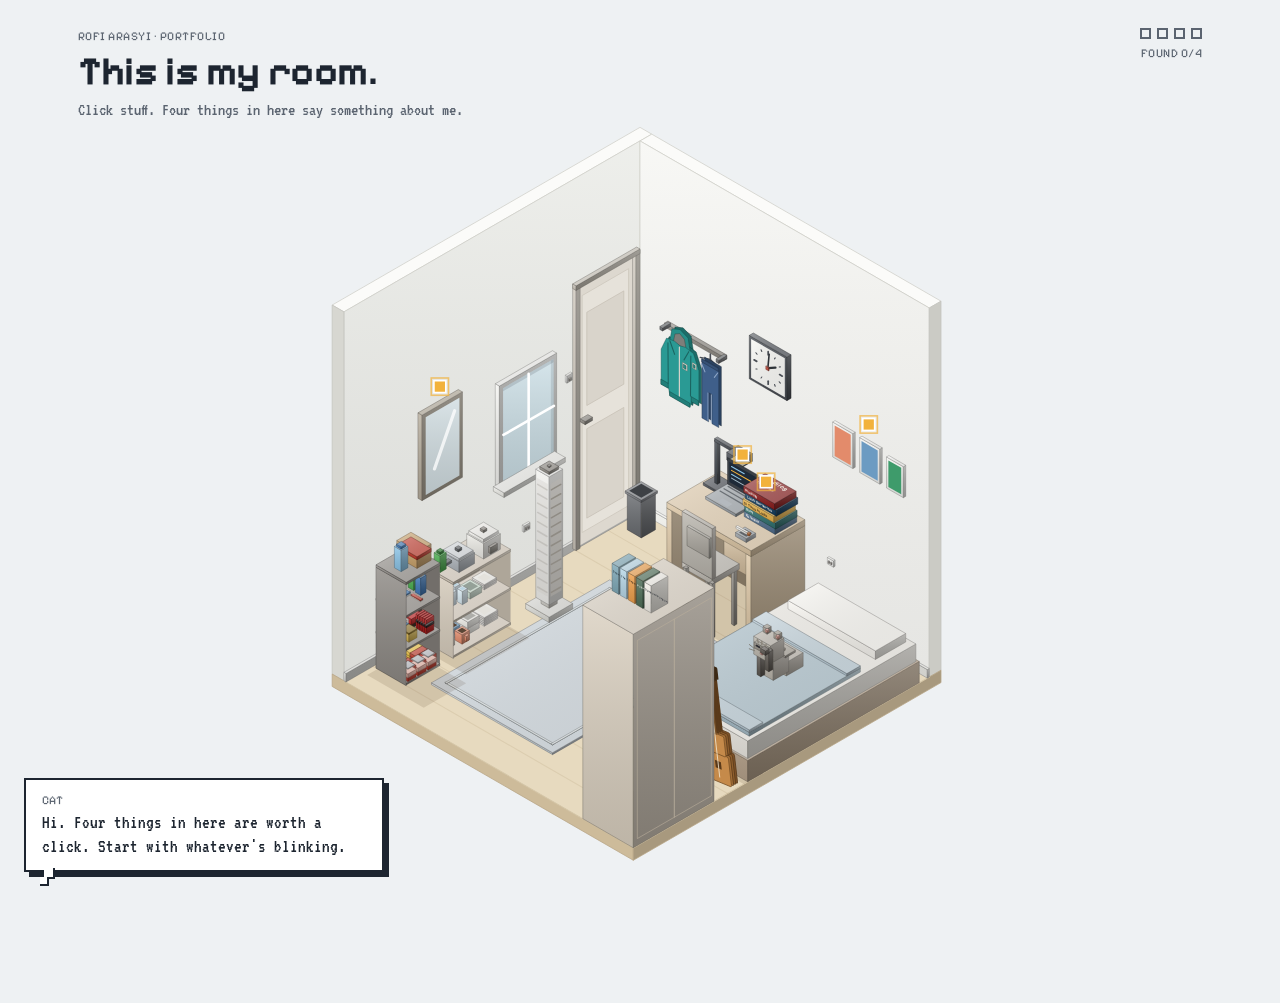
==== commit 2d863f0a: "Update index.html" ====
--- a/index.html
+++ b/index.html
@@ -1,282 +1,923 @@
-<!DOCTYPE html>
-<html lang="id">
+<!doctype html>
+<html lang="en">
 <head>
-    <meta charset="UTF-8">
-    <meta name="viewport" content="width=device-width, initial-scale=1.0">
-    <title>Portofolio // Rofi Arasyi</title>
-    <link rel="stylesheet" href="style.css">
+<meta charset="utf-8">
+<meta name="viewport" content="width=device-width,initial-scale=1">
+<title>Who's Rofi? — Rofi Arasyi</title>
+<meta name="description" content="Rofi Arasyi's rented room. Click around to meet a security researcher who also does visual design, Electrical Engineering at Unpad.">
+<link rel="preconnect" href="https://fonts.googleapis.com">
+<link rel="preconnect" href="https://fonts.gstatic.com" crossorigin>
+<link href="https://fonts.googleapis.com/css2?family=Pixelify+Sans:wght@400;500;600;700&family=VT323&display=swap" rel="stylesheet">
+<style>
+/* ---------- token ---------- */
+:root{
+  --bg:#EEF1F3;          /* kertas biru-abu, pagi */
+  --ink:#1D2530;
+  --muted:#5B6470;
+  --line:rgba(29,37,48,.12);
+  --panel:#FFFFFF;
+  --accent:#F2B23C;      /* cahaya lampu belajar = petunjuk */
+  --accent-ink:#6B4600;
+  --found:#3E9B6B;
+  /* preset font: judul / teks / label. Ganti tiga baris ini kalau mau coba pasangan lain */
+  --serif:"Pixelify Sans",system-ui,sans-serif;   /* judul & nama benda (nama variabel dipertahankan) */
+  --sans:"VT323",ui-monospace,monospace;           /* teks isi, font pixel yang masih enak dibaca */
+  --mono:"Pixelify Sans",ui-monospace,monospace;   /* label, penghitung, laporan */
+}
+body.night{
+  --bg:#141A21;
+  --ink:#E9ECEF;
+  --muted:#9AA4B0;
+  --line:rgba(233,236,239,.14);
+  --panel:#1C232C;
+}
+*{box-sizing:border-box}
+html,body{height:100%}
+body{
+  margin:0;background:var(--bg);color:var(--ink);
+  font-family:var(--sans);font-size:19px;line-height:1.35;
+  transition:background .6s ease,color .6s ease;
+  overflow-x:hidden;
+}
+a{color:inherit}
+.mono{font-family:var(--mono);font-size:12px;letter-spacing:.04em;text-transform:uppercase}
+.serif{font-family:var(--serif)}
+
+/* ---------- header ---------- */
+header{
+  display:flex;justify-content:space-between;align-items:flex-start;gap:16px;
+  padding:22px 28px 0;max-width:1180px;margin:0 auto;
+}
+.brand h1{
+  font-family:var(--serif);font-weight:700;font-style:normal;letter-spacing:0;
+  font-size:clamp(28px,4vw,40px);line-height:1.05;margin:2px 0 6px;letter-spacing:-.01em;
+}
+.brand .sub{margin:0;color:var(--muted);font-size:18px}
+.brand .mono{color:var(--muted)}
+.hud{display:flex;flex-direction:column;align-items:flex-end;gap:6px;padding-top:6px}
+.dots{display:flex;gap:6px}
+.dots i{width:10px;height:10px;border-radius:50%;border:1.5px solid var(--muted);display:block;transition:all .3s}
+.dots i.on{background:var(--found);border-color:var(--found)}
+#count{color:var(--muted);transition:color .3s}
+#count.done{color:var(--found)}
+
+/* ---------- stage ---------- */
+main{max-width:1180px;margin:0 auto;padding:6px 16px 120px}
+#stage{position:relative;width:100%;max-width:820px;margin:0 auto}
+#room{width:100%;height:auto;display:block;overflow:visible}
+.scene{transition:filter .8s ease}
+body.night .scene{filter:brightness(.52) saturate(.8)}
+body.gelap .scene{filter:brightness(.3) saturate(.7)}
+.swOff{opacity:0}
+body.gelap .swOn{opacity:0}
+body.gelap .swOff{opacity:1}
+.spark{opacity:0}
+@keyframes zapk{0%,100%{opacity:0}30%{opacity:1}60%{opacity:0}80%{opacity:1}}
+.zap .spark{animation:zapk .5s steps(1,end)}
+.night-only{opacity:0;transition:opacity .8s}
+body.night .night-only{opacity:1}
+
+.obj{cursor:pointer;outline:none;transition:filter .2s;pointer-events:visiblePainted}
+.obj [fill="none"]{pointer-events:stroke}
+.obj:hover{filter:brightness(1.05) drop-shadow(0 2px 3px rgba(0,0,0,.14))}
+.obj:focus-visible{filter:drop-shadow(0 0 4px var(--accent)) drop-shadow(0 0 1px var(--accent))}
+
+/* penanda petunjuk */
+.mk{pointer-events:none}
+.mk .ring{fill:none;stroke:var(--accent);stroke-width:1.5;opacity:.7;transform-box:fill-box;transform-origin:center}
+.mk .dot{fill:var(--accent);stroke:#fff;stroke-width:1.5}
+.jk .jv{opacity:0;transition:opacity .3s}
+.jk[data-view="0"] .jv0,.jk[data-view="1"] .jv1,.jk[data-view="2"] .jv2,.jk[data-view="3"] .jv3{opacity:1}
+.jadwal{width:100%;border-collapse:collapse;font-size:17px;margin:8px 0 12px}
+.jadwal td{padding:7px 6px;border-top:2px solid var(--line);vertical-align:top}
+.jadwal td:first-child{font-family:var(--mono);font-size:11px;letter-spacing:.06em;text-transform:uppercase;color:var(--muted);width:64px}
+.jadwal tr.today td{background:rgba(242,178,60,.14)}
+.photo{width:132px;aspect-ratio:4/5;border:1px dashed var(--line);border-radius:10px;display:grid;place-items:center;text-align:center;color:var(--muted);font-family:var(--mono);font-size:11px;padding:8px;margin:4px 0 12px}
+.photo img{width:100%;height:100%;object-fit:cover;border-radius:9px}
+.mk .tick{fill:none;stroke:#fff;stroke-width:2;stroke-linecap:round;stroke-linejoin:round;opacity:0}
+.mk.found .ring{opacity:0;animation:none}
+.mk.found .dot{fill:var(--found)}
+.mk.found .tick{opacity:1}
+@keyframes pulse{0%{transform:scale(.6);opacity:.9}100%{transform:scale(2.2);opacity:0}}
+@media (prefers-reduced-motion:no-preference){.mk .ring{animation:pulse 1.8s ease-out infinite}}
+
+/* kipas & kucing */
+.gY{opacity:.28}
+@keyframes oscA{0%,100%{opacity:1}50%{opacity:.28}}
+@keyframes oscB{0%,100%{opacity:.28}50%{opacity:1}}
+.spin .gX{animation:oscA 5s ease-in-out infinite}
+.spin .gY{animation:oscB 5s ease-in-out infinite}
+.wind line{opacity:0;transform-box:fill-box;transform-origin:center}
+@keyframes gust{0%{transform:translate(0,0);opacity:0}20%{opacity:.7}100%{transform:translate(26px,15px);opacity:0}}
+.spin .wind line{animation:gust 1.5s linear infinite}
+.fanled{fill:#8F8B84}.spin .fanled{fill:#F2B23C}
+#cat .pawup,#cat .pawdown-r{transition:opacity .15s}
+#cat .pawdown-r{opacity:0}
+#cat.salute .pawdown-r{opacity:1}
+#cat.salute .pawup{opacity:0}
+@media (prefers-reduced-motion:reduce){.spin .gY,.spin .gX,.spin .wind line{animation:none}}
+
+/* animasi klik per benda */
+.obj{transform-box:fill-box;transform-origin:50% 50%}
+@keyframes a-knock{0%,100%{transform:none}20%{transform:scale(.985)}40%{transform:none}60%{transform:scale(.985)}}
+@keyframes a-flash{0%,100%{filter:brightness(1)}30%{filter:brightness(1.7)}}
+@keyframes a-wobble{0%,100%{transform:rotate(0)}25%{transform:rotate(2.5deg)}75%{transform:rotate(-2deg)}}
+@keyframes a-swing{0%{transform:rotate(0)}20%{transform:rotate(7deg)}50%{transform:rotate(-5deg)}75%{transform:rotate(3deg)}100%{transform:rotate(0)}}
+@keyframes a-tilt{0%,100%{transform:rotate(0)}30%{transform:rotate(-3deg)}65%{transform:rotate(2deg)}}
+@keyframes a-tug{0%,100%{transform:scale(1)}40%{transform:scale(1.02,.95)}70%{transform:scale(.99,1.02)}}
+@keyframes a-lid{0%,100%{transform:rotate(0)}20%{transform:rotate(-8deg)}45%{transform:rotate(6deg)}70%{transform:rotate(-3deg)}}
+@keyframes a-shake{0%,100%{transform:translateX(0)}20%{transform:translateX(-2px)}40%{transform:translateX(2px)}60%{transform:translateX(-1.5px)}80%{transform:translateX(1.5px)}}
+@keyframes a-flicker{0%,100%{opacity:1}20%{opacity:.35}35%{opacity:1}55%{opacity:.6}70%{opacity:1}}
+@keyframes a-rattle{0%,100%{transform:translate(0,0)}25%{transform:translate(1px,-1.5px)}50%{transform:translate(-1px,1px)}75%{transform:translate(1px,1px)}}
+@keyframes a-jitter{0%,100%{transform:translateX(0)}25%{transform:translateX(-1.5px)}50%{transform:translateX(1.5px)}75%{transform:translateX(-1px)}}
+@keyframes a-bounce{0%,100%{transform:translateY(0)}30%{transform:translateY(-7px)}55%{transform:translateY(0)}75%{transform:translateY(-2px)}}
+@keyframes a-sink{0%,100%{transform:scaleY(1)}40%{transform:scaleY(.955)}70%{transform:scaleY(1.01)}}
+@keyframes a-strum{0%,100%{transform:rotate(0)}20%{transform:rotate(1.5deg)}40%{transform:rotate(-1.5deg)}60%{transform:rotate(1deg)}80%{transform:rotate(-1deg)}}
+@keyframes a-rock{0%,100%{transform:rotate(0)}30%{transform:rotate(-3deg)}60%{transform:rotate(2deg)}}
+@keyframes a-pop{0%,100%{transform:scale(1)}30%{transform:scale(1.04)}}
+@keyframes a-flip{0%,100%{transform:scaleX(1)}50%{transform:scaleX(.88)}}
+@keyframes a-clink{0%,100%{transform:rotate(0)}30%{transform:rotate(-4deg) translateY(-1px)}60%{transform:rotate(3deg)}}
+@keyframes a-tick{0%,100%{transform:rotate(0)}30%{transform:rotate(2.5deg)}60%{transform:rotate(-2.5deg)}}
+@keyframes a-smoke{0%{opacity:.75;transform:translateY(0) scale(1)}100%{opacity:0;transform:translateY(-16px) scale(1.15)}}
+.an-clink{transform-origin:50% 100%;animation:a-clink .5s ease}
+.an-tick{animation:a-tick .6s ease}
+.smoke{opacity:0;transform-box:fill-box;transform-origin:50% 100%}
+.puff .smoke{animation:a-smoke 1.7s ease-out}
+@keyframes a-cetek{0%,100%{transform:translateY(0)}50%{transform:translateY(1.5px)}}
+@keyframes a-zap{0%,100%{filter:brightness(1)}30%{filter:brightness(2.2)}}
+.an-cetek{animation:a-cetek .25s steps(2)}
+.an-zap{animation:a-zap .5s steps(3)}
+@keyframes a-locked{0%,100%{transform:translateX(0)}15%{transform:translateX(-1.5px)}30%{transform:translateX(1.5px)}45%{transform:translateX(-1px)}60%{transform:translateX(1px)}}
+.an-knock{animation:a-knock .5s ease}
+.an-flash{animation:a-flash .6s ease}
+.an-wobble{transform-origin:50% 0%;animation:a-wobble .7s ease}
+.an-swing{transform-origin:50% 0%;animation:a-swing 1.2s ease}
+.an-tilt{transform-origin:50% 0%;animation:a-tilt .8s ease}
+.an-tug{animation:a-tug .6s ease}
+.an-lid{transform-origin:50% 100%;animation:a-lid .7s ease}
+.an-shake{animation:a-shake .4s ease}
+.an-flicker{animation:a-flicker .6s steps(1,end)}
+.an-rattle{animation:a-rattle .35s ease 2}
+.an-jitter{animation:a-jitter .25s ease 2}
+.an-bounce{animation:a-bounce .7s cubic-bezier(.3,1.4,.5,1)}
+.an-sink{transform-origin:50% 100%;animation:a-sink .6s ease}
+.an-strum{transform-origin:50% 100%;animation:a-strum .5s ease}
+.playing{transform-origin:50% 100%;animation:a-strum .5s ease infinite}
+.an-rock{transform-origin:50% 100%;animation:a-rock .7s ease}
+.an-pop{transform-origin:50% 100%;animation:a-pop .4s ease}
+.an-flip{animation:a-flip .35s ease}
+.an-locked{animation:a-locked .35s ease}
+@media (prefers-reduced-motion:reduce){[class*="an-"]{animation:none!important}}
+#mute{border:1px solid var(--line);background:transparent;color:var(--muted);border-radius:999px;padding:4px 10px;cursor:pointer;font-family:var(--mono);font-size:11px;letter-spacing:.06em;text-transform:uppercase}
+#mute:hover{color:var(--ink);border-color:var(--ink)}
+
+/* ---------- gaya blocky untuk seluruh UI ---------- */
+*,*::before,*::after{border-radius:0!important}
+.hud .dots i{width:11px;height:11px;border:2px solid var(--muted)}
+.dots i.on{background:var(--found);border-color:var(--found)}
+#mute{border:2px solid var(--ink);color:var(--ink);box-shadow:3px 3px 0 var(--ink);padding:5px 10px 3px;transition:transform .1s steps(2),box-shadow .1s steps(2)}
+#mute:hover{transform:translate(1px,1px);box-shadow:2px 2px 0 var(--ink)}
+#mute:active{transform:translate(3px,3px);box-shadow:0 0 0 var(--ink)}
+.mk .ring{transform-box:fill-box;transform-origin:center}
+.thumbs figure,.photo{border:2px dashed var(--muted)}
+.cover{box-shadow:4px 4px 0 rgba(0,0,0,.28);border:2px solid rgba(0,0,0,.25)}
+.redact{height:.75em}
+
+/* ---------- gelembung kucing ---------- */
+#bubble{
+  position:fixed;left:24px;bottom:28px;max-width:360px;
+  background:var(--panel);border:2px solid var(--ink);
+  padding:12px 16px 10px;box-shadow:5px 5px 0 var(--ink);
+  transition:transform .3s,opacity .3s,background .6s;z-index:5;
+}
+#bubble::before{content:'';position:absolute;left:18px;bottom:-9px;width:9px;height:9px;background:var(--panel);border-right:2px solid var(--ink);border-bottom:2px solid var(--ink)}
+#bubble::after{content:'';position:absolute;left:14px;bottom:-16px;width:7px;height:7px;background:var(--panel);border-right:2px solid var(--ink);border-bottom:2px solid var(--ink)}
+#bubble .mono{color:var(--muted);display:block;margin-bottom:2px}
+#bubble p{margin:0;font-size:19px;line-height:1.3}
+
+/* ---------- panel petunjuk ---------- */
+#backdrop{position:fixed;inset:0;background:rgba(20,26,33,.28);opacity:0;pointer-events:none;transition:opacity .2s steps(3);z-index:8}
+#backdrop.on{opacity:1;pointer-events:auto}
+#panel{
+  position:fixed;top:0;right:0;height:100%;width:min(420px,100%);
+  background:var(--panel);border-left:3px solid var(--ink);
+  transform:translateX(102%);transition:transform .3s steps(6),background .6s;
+  z-index:9;overflow-y:auto;padding:28px 28px 40px;
+}
+#panel.on{transform:translateX(0)}
+#panel .close{
+  position:absolute;top:14px;right:14px;width:34px;height:34px;
+  border:2px solid var(--ink);background:var(--panel);color:var(--ink);cursor:pointer;font-size:16px;box-shadow:3px 3px 0 var(--ink);
+}
+#panel .close:hover{transform:translate(1px,1px);box-shadow:2px 2px 0 var(--ink)}
+#panel .tag{color:var(--accent-ink);background:var(--accent);display:inline-block;padding:4px 8px 2px;border:2px solid var(--accent-ink)}
+body.night #panel .tag{color:var(--accent)}
+#panel h2{font-family:var(--serif);font-weight:700;font-size:26px;line-height:1.15;margin:14px 0 12px}
+#panel p{margin:0 0 12px;color:var(--ink)}
+#panel .muted{color:var(--muted)}
+#panel .report{border:2px solid var(--ink);padding:12px 14px;margin:14px 0;font-family:var(--mono);font-size:12px;line-height:1.9;color:var(--muted);box-shadow:4px 4px 0 var(--ink)}
+#panel .report b{color:var(--ink);font-weight:500}
+.redact{display:inline-block;height:.85em;width:6ch;background:var(--ink);border-radius:2px;vertical-align:-1px;opacity:.85}
+.redact.s{width:3.5ch}.redact.l{width:9ch}
+#panel .links{list-style:none;padding:0;margin:14px 0 0;display:grid;gap:8px}
+#panel .links a{
+  display:flex;justify-content:space-between;align-items:center;gap:12px;
+  text-decoration:none;border:2px solid var(--ink);padding:10px 12px;box-shadow:3px 3px 0 var(--ink);transition:transform .1s steps(2),box-shadow .1s steps(2)
+}
+#panel .links a:hover{transform:translate(1px,1px);box-shadow:2px 2px 0 var(--ink)}
+#panel .links .mono{color:var(--muted)}
+.thumbs{display:grid;grid-template-columns:repeat(3,1fr);gap:8px;margin:14px 0}
+.thumbs figure{margin:0;aspect-ratio:4/5;border:1px dashed var(--line);border-radius:8px;display:grid;place-items:center;color:var(--muted);font-family:var(--mono);font-size:11px;text-align:center;padding:6px;overflow:hidden}
+.thumbs img{width:100%;height:100%;object-fit:cover;border-radius:7px}
+#panel .cat{margin:16px 0 4px}
+.covers{display:flex;flex-wrap:wrap;gap:8px;margin:4px 0 14px}
+.cover{width:74px;aspect-ratio:2/3;border-radius:3px;padding:8px 7px;color:#F4F1EA;font-size:10px;line-height:1.15;display:flex;flex-direction:column;justify-content:space-between;box-shadow:inset -3px 0 0 rgba(0,0,0,.18)}
+.cover b{font-family:var(--serif);font-size:12px;font-weight:600}
+.cover span{opacity:.85}
+#panel .cat svg{width:80px;height:80px;image-rendering:pixelated}
+
+/* ---------- toast ---------- */
+#toast{
+  position:fixed;left:50%;bottom:32px;transform:translate(-50%,20px);opacity:0;
+  background:var(--ink);color:var(--bg);padding:10px 16px 8px;font-size:18px;border:2px solid var(--bg);box-shadow:4px 4px 0 var(--muted);
+  transition:all .2s steps(4);pointer-events:none;z-index:10
+}
+#toast.on{transform:translate(-50%,0);opacity:1}
+
+/* ---------- mobile ---------- */
+@media (max-width:640px){
+  header{flex-direction:column;padding:18px 18px 0}
+  .hud{flex-direction:row;align-items:center;gap:12px;padding-top:0}
+  main{padding-bottom:150px}
+  #bubble{left:12px;right:12px;max-width:none;bottom:12px}
+  #panel{top:auto;bottom:0;height:min(78vh,720px);width:100%;border-left:0;border-top:3px solid var(--ink);
+    transform:translateY(105%);padding:22px 20px 40px}
+  #panel.on{transform:translateY(0)}
+}
+</style>
 </head>
 <body>
-    <!-- Engine Tekstur Kanvas & Cat Air (GPU Optimized) -->
-    <svg width="0" height="0" style="position:absolute;z-index:-1;">
-        <filter id="watercolor" x="-20%" y="-20%" width="140%" height="140%">
-            <feTurbulence type="fractalNoise" baseFrequency="0.04" numOctaves="5" result="noise" />
-            <feDisplacementMap in="SourceGraphic" in2="noise" scale="5" xChannelSelector="R" yChannelSelector="G" />
-        </filter>
-        <filter id="paper-texture">
-            <feTurbulence type="fractalNoise" baseFrequency="0.012" numOctaves="4" result="noise" />
-            <feColorMatrix type="matrix" values="1 0 0 0 0  0 0.96 0 0 0  0 0.92 0 0 0  0 0 0 0.3 0" in="noise" result="coloredNoise" />
-            <feBlend in="SourceGraphic" in2="coloredNoise" mode="multiply" />
-        </filter>
-    </svg>
-
-    <!-- HUB: RUANG ANGKASA -->
-    <div id="space-view" class="view active">
-        <!-- Kosmos Latar Belakang -->
-        <div class="nebula"></div>
-        <div id="stars-layer-1" class="starfield twinkle-1"></div>
-        <div id="stars-layer-2" class="starfield twinkle-2"></div>
-        <div id="stars-layer-3" class="starfield twinkle-3"></div>
-        
-        <div class="shooting-star"></div>
-        <div class="shooting-star" style="top: 25%; right: -10%; animation-delay: 5s;"></div>
-        <div class="debris d1"></div><div class="debris d2"></div><div class="debris d3"></div>
-
-        <!-- PATCH: Container Pembungkus Titik Tengah Judul -->
-        <div id="main-title-container">
-            <div id="main-title">
-                <h2 class="sub">Catatan Eksplorasi Sistem</h2>
-                <h1>Portofolio Rofi Arasyi</h1>
-            </div>
-        </div>
-
-        <div id="flight-guide">
-            <h3>PANDUAN NAVIGASI</h3>
-            <div class="keyboard-layout">
-                <div class="key-row"><div class="key" id="key-w">W</div></div>
-                <div class="key-row">
-                    <div class="key" id="key-a">A</div>
-                    <div class="key" id="key-s">S</div>
-                    <div class="key" id="key-d">D</div>
-                </div>
-            </div>
-            <p>Pilot, gunakan <strong>W, A, S, D</strong><br>Hampiri planet untuk mendarat.</p>
-        </div>
-
-        <!-- Tata Surya B-612 -->
-        <div class="planet p-float-1" id="p-home" style="top: 22%; left: 15%;" data-id="page-home">
-            <div class="orbit-ring"></div>
-            <div class="crater c1"></div><div class="crater c2"></div>
-            <div class="rose-container">
-                <div class="glass-dome"></div>
-                <div class="rose-flower"></div>
-                <div class="rose-sparkle"></div>
-            </div>
-            <span class="label">Asteroid B-612</span>
-            <div class="atmosphere-glow"></div>
-        </div>
-        
-        <div class="planet p-float-2" id="p-bounty" style="top: 70%; left: 22%;" data-id="page-bounty">
-            <div class="orbit-ring"></div>
-            <div class="css-crown"></div>
-            <span class="label">The King</span>
-            <div class="atmosphere-glow"></div>
-        </div>
-        
-        <div class="planet p-float-3" id="p-medfo" style="top: 25%; left: 78%;" data-id="page-medfo">
-            <div class="orbit-ring"></div>
-            <div class="css-lamp">
-                <div class="lamp-head"></div>
-                <div class="lamp-post"></div>
-                <div class="lamp-light"></div>
-            </div>
-            <span class="label">Lamplighter</span>
-            <div class="atmosphere-glow"></div>
-        </div>
-
-        <div class="planet p-float-1" id="p-contact" style="top: 75%; left: 72%;" data-id="page-contact">
-            <div class="orbit-ring"></div>
-            <div class="css-fox">
-                <div class="fox-ear left"></div>
-                <div class="fox-ear right"></div>
-                <div class="fox-face"></div>
-            </div>
-            <span class="label">The Fox</span>
-            <div class="atmosphere-glow"></div>
-        </div>
-    </div>
-
-    <!-- HUB: PERMUKAAN ATMOSFER PLANET -->
-    <div id="surface-view" class="view">
-        <div id="sky"></div>
-        <div id="stars-surface" class="starfield" style="opacity: 0.25;"></div>
-        
-        <div id="clouds-container">
-            <div class="cloud" style="top: 10%; width: 200px; height: 40px; animation-duration: 40s; opacity: 0.85;"></div>
-            <div class="cloud" style="top: 28%; width: 280px; height: 55px; animation-duration: 55s; animation-delay: -20s; opacity: 0.55;"></div>
-            <div class="cloud" style="top: 15%; width: 140px; height: 30px; animation-duration: 35s; animation-delay: -10s; opacity: 0.75;"></div>
-            <div class="cloud" style="top: 42%; width: 220px; height: 45px; animation-duration: 60s; animation-delay: -30s; opacity: 0.45;"></div>
-        </div>
-
-        <div id="ground">
-            <div class="dune d1"></div>
-            <div class="dune d2"></div>
-            <div class="dune d3"></div>
-            <div class="rock r1"></div><div class="rock r2"></div>
-        </div>
-        
-        <div id="surface-guide-top" class="surface-guide">
-            <span class="nav-arrow">↑</span> TERBANG MENEMBUS LANGIT UNTUK KELUAR <span class="nav-arrow">↑</span>
-        </div>
-        
-        <div id="surface-guide-bottom" class="surface-guide">
-            <span class="nav-arrow">↓</span> TERBANG KE BAWAH UNTUK SCROLL <span class="nav-arrow">↓</span>
-        </div>
-
-        <div id="content-container"></div>
-    </div>
-
-    <!-- ENTITAS PESAWAT GLOBAL -->
-    <div id="player">
-        <!-- PATCH: Exhaust diposisikan tepat di ekor -->
-        <div id="engine-exhaust"></div>
-        <svg viewBox="0 0 100 100" width="75" height="75" style="position:relative; z-index:2; overflow:visible;">
-            <!-- Desain Biplane Eksklusif Estetika Buku -->
-            <g filter="drop-shadow(4px 12px 6px rgba(0,0,0,0.8))">
-                <!-- Ekor Kemudi -->
-                <rect x="35" y="80" width="30" height="6" rx="3" fill="#e74c3c"/>
-                <rect x="47" y="75" width="6" height="15" rx="2" fill="#c0392b"/>
-                <!-- Syal Beterbangan (Referensing The Little Prince) -->
-                <path d="M 50 50 Q 65 70 55 95" stroke="#f1c40f" stroke-width="4" fill="none" class="scarf-wave"/>
-                <!-- Sayap Belakang -->
-                <rect x="20" y="45" width="60" height="8" rx="4" fill="#d35400"/>
-                <!-- Badan Pesawat -->
-                <path d="M 45 15 L 55 15 L 52 85 L 48 85 Z" fill="#e67e22"/>
-                <!-- Sayap Depan -->
-                <rect x="10" y="30" width="80" height="10" rx="5" fill="#f1c40f"/>
-                <!-- Tiang Sayap -->
-                <line x1="25" y1="35" x2="25" y2="49" stroke="#333" stroke-width="3"/>
-                <line x1="75" y1="35" x2="75" y2="49" stroke="#333" stroke-width="3"/>
-                <!-- Kokpit -->
-                <circle cx="50" cy="45" r="8" fill="#2c3e50"/>
-                <path d="M 42 45 Q 50 33 58 45" stroke="#ecf0f1" stroke-width="2.5" fill="none"/>
-                <!-- Hidung Pesawat & Baling-baling -->
-                <circle cx="50" cy="15" r="5" fill="#95a5a6"/>
-                <g class="propeller">
-                    <ellipse cx="50" cy="15" rx="38" ry="3" fill="#ecf0f1" opacity="0.85"/>
-                </g>
-            </g>
-        </svg>
-    </div>
-
-    <!-- DATABASE KONTEN HALAMAN -->
-    <template id="page-home">
-        <div class="layout-split">
-            <div class="text-content">
-                <h1>Asteroid B-612</h1>
-                <p class="quote">"Sesuatu yang penting tidak bisa dilihat oleh mata, melainkan oleh hati."</p>
-                <div class="narrative-text">
-                    <p>Saya adalah Mahasiswa Program Studi Teknik Elektro di FMIPA Universitas Padjadjaran. Fokus saya terletak pada persimpangan antara rekayasa perangkat keras dan keamanan sistem logikal. Saya memadukan pemahaman mendalam tentang sirkuit dan sistem digital dengan analisis keamanan tingkat tinggi, mencari anomali di tempat yang tidak diperhatikan oleh sistem terotomatisasi.</p>
-                </div>
-                <div class="data-block">
-                    <p><strong>Nama:</strong> Rofi Arasyi</p>
-                    <p><strong>Tanggal Lahir:</strong> 8 Januari 2007</p>
-                    <p><strong>Domisili:</strong> Cakung, Jakarta Timur</p>
-                    <p><strong>Pendidikan:</strong> Teknik Elektro, FMIPA UNPAD</p>
-                    <p><strong>NPM:</strong> 140910250067</p>
-                </div>
-            </div>
-            <div class="photo-frame">
-                <div class="photo-inner">
-                    <img src="foto.jpeg" alt="Rofi Arasyi" onerror="this.style.display='none'">
-                    <div class="css-photo-placeholder"></div>
-                </div>
-                <div class="photo-caption">Rofi Arasyi</div>
-            </div>
-        </div>
-        <div style="height: 350px;"></div>
-    </template>
-
-    <template id="page-bounty">
-        <h1>The King</h1>
-        <div class="narrative-text">
-            <p>Di luar kehidupan akademik, saya aktif melakukan praktik <em>Freelance Bug Bounty</em>. Sebagai peneliti keamanan independen (Bug Hunter), saya bertanggung jawab untuk menemukan, mengeksploitasi, dan melaporkan kerentanan kritis pada infrastruktur perusahaan berskala global sebelum celah tersebut dimanfaatkan oleh pihak yang tidak bertanggung jawab.</p>
-        </div>
-        <div class="grid-layout">
-            <div class="data-block p-critical">
-                <div class="bounty-header">
-                    <h3>Unity Technologies</h3>
-                    <span class="badge red">P1</span>
-                </div>
-                <p class="bounty-reward">$3,000</p>
-                <p class="status-text">Status: Unresolved</p>
-            </div>
-            <div class="data-block p-high">
-                <div class="bounty-header">
-                    <h3>Unity Technologies</h3>
-                    <span class="badge orange">P2</span>
-                </div>
-                <p class="bounty-reward">$1,200</p>
-                <p class="status-text">Status: Resolved</p>
-            </div>
-            <div class="data-block p-medium">
-                <div class="bounty-header">
-                    <h3>Unity Technologies</h3>
-                    <span class="badge yellow">P4</span>
-                </div>
-                <p class="bounty-reward">$150</p>
-                <p class="status-text">Status: Unresolved</p>
-            </div>
-        </div>
-        <div style="height: 350px;"></div>
-    </template>
-
-    <template id="page-medfo">
-        <h1>Cahaya Pemantik</h1>
-        <div class="narrative-text">
-            <p>Saya juga bergabung pada Himpunan Mahasiswa Teknik Elektro (HMTE) sebagai Staf Departemen Media dan Informasi (Medfo). Peran saya melibatkan perancangan strategi komunikasi visual, manajemen aset digital, dan pemeliharaan jalur informasi agar aktivitas himpunan dapat terdistribusi dengan baik ke seluruh pemangku kepentingan.</p>
-        </div>
-        <div class="ig-gallery-grid">
-            <div class="ig-embed-wrapper">
-                <iframe src="https://www.instagram.com/p/DXqywCLEk7b/embed" frameborder="0" scrolling="no" allowtransparency="true"></iframe>
-            </div>
-            <div class="ig-embed-wrapper">
-                <iframe src="https://www.instagram.com/p/DW34wLymD07/embed" frameborder="0" scrolling="no" allowtransparency="true"></iframe>
-            </div>
-            <div class="ig-embed-wrapper">
-                <iframe src="https://www.instagram.com/p/DWyXcHfmLI4/embed" frameborder="0" scrolling="no" allowtransparency="true"></iframe>
-            </div>
-            <div class="ig-embed-wrapper">
-                <iframe src="https://www.instagram.com/p/DV3Cp7Ckm78/embed" frameborder="0" scrolling="no" allowtransparency="true"></iframe>
-            </div>
-        </div>
-        <div style="height: 400px;"></div>
-    </template>
-
-    <template id="page-contact">
-        <h1>The Fox</h1>
-        <p class="quote">"Kamu menjadi bertanggung jawab selamanya atas apa yang telah kamu jinakkan."</p>
-        <div class="data-block contact-block">
-            <ul class="contact-list">
-                <li>
-                    <div class="svg-icon-wrap ig-grad">
-                        <svg viewBox="0 0 24 24" fill="white" width="24" height="24"><path d="M12 2.163c3.204 0 3.584.012 4.85.07 3.252.148 4.771 1.691 4.919 4.919.058 1.265.069 1.645.069 4.849 0 3.205-.012 3.584-.069 4.849-.149 3.225-1.664 4.771-4.919 4.919-1.266.058-1.644.07-4.85.07-3.204 0-3.584-.012-4.849-.07-3.26-.149-4.771-1.699-4.919-4.92-.058-1.265-.07-1.644-.07-4.849 0-3.204.013-3.583.07-4.849.149-3.227 1.664-4.771 4.919-4.919 1.266-.057 1.645-.069 4.849-.069zM12 0C8.741 0 8.333.014 7.053.072 2.695.272.273 2.69.073 7.052.014 8.333 0 8.741 0 12c0 3.259.014 3.668.072 4.948.2 4.358 2.618 6.78 6.98 6.98C8.333 23.986 8.741 24 12 24c3.259 0 3.668-.014 4.948-.072 4.354-.2 6.782-2.618 6.979-6.98.059-1.28.073-1.689.073-4.948 0-3.259-.014-3.667-.072-4.947-.196-4.354-2.617-6.78-6.979-6.98C15.668.014 15.259 0 12 0zm0 5.838a6.162 6.162 0 100 12.324 6.162 6.162 0 000-12.324zM12 16a4 4 0 110-8 4 4 0 010 8zm6.406-11.845a1.44 1.44 0 100 2.881 1.44 1.44 0 000-2.881z"/></svg>
-                    </div>
-                    <a href="https://instagram.com/rofiarasyi" target="_blank">@rofiarasyi</a>
-                </li>
-                <li>
-                    <div class="svg-icon-wrap ln-color">
-                        <svg viewBox="0 0 24 24" fill="white" width="24" height="24"><path d="M20.447 20.452h-3.554v-5.569c0-1.328-.027-3.037-1.852-3.037-1.853 0-2.136 1.445-2.136 2.939v5.667H9.351V9h3.414v1.561h.046c.477-.9 1.637-1.85 3.37-1.85 3.601 0 4.267 2.37 4.267 5.455v6.286zM5.337 7.433c-1.144 0-2.063-.926-2.063-2.065 0-1.138.92-2.063 2.063-2.063 1.14 0 2.064.925 2.064 2.063 0 1.139-.925 2.065-2.064 2.065zm1.782 13.019H3.555V9h3.564v11.452zM22.225 0H1.771C.792 0 0 .774 0 1.729v20.542C0 23.227.792 24 1.771 24h20.451C23.2 24 24 23.227 24 22.271V1.729C24 .774 23.2 0 22.222 0h.003z"/></svg>
-                    </div>
-                    <a href="https://www.linkedin.com/in/rofiarasyi/" target="_blank">Rofi Arasyi</a>
-                </li>
-                <li>
-                    <div class="svg-icon-wrap gh-color">
-                        <svg viewBox="0 0 24 24" fill="white" width="24" height="24"><path d="M12 .297c-6.63 0-12 5.373-12 12 0 5.303 3.438 9.8 8.205 11.385.6.113.82-.258.82-.577 0-.285-.01-1.04-.015-2.04-3.338.724-4.042-1.61-4.042-1.61C4.422 18.07 3.633 17.7 3.633 17.7c-1.087-.744.084-.729.084-.729 1.205.084 1.838 1.236 1.838 1.236 1.07 1.835 2.809 1.305 3.495.998.108-.776.417-1.305.76-1.605-2.665-.3-5.466-1.332-5.466-5.93 0-1.31.465-2.38 1.235-3.22-.135-.303-.54-1.523.105-3.176 0 0 1.005-.322 3.3 1.23.96-.267 1.98-.399 3-.405 1.02.006 2.04.138 3 .405 2.28-1.552 3.285-1.23 3.285-1.23.645 1.653.24 2.873.12 3.176.765.84 1.23 1.91 1.23 3.22 0 4.61-2.805 5.625-5.475 5.92.42.36.81 1.096.81 2.22 0 1.606-.015 2.896-.015 3.286 0 .315.21.69.825.57C20.565 22.092 24 17.592 24 12.297c0-6.627-5.373-12-12-12"/></svg>
-                    </div>
-                    <a href="https://github.com/badaihackerone-pixel" target="_blank">badaihackerone-pixel</a>
-                </li>
-                <li>
-                    <div class="svg-icon-wrap bc-color">
-                        <svg viewBox="0 0 24 24" fill="white" width="24" height="24"><path d="M12 2C6.48 2 2 4.22 2 7v5c0 5.55 3.84 10.74 10 12 6.16-1.26 10-6.45 10-12V7c0-2.78-4.48-5-10-5zm0 16.5c-4.32-1.08-7.5-5.06-7.5-9.5V7.64C6.27 6.47 9.07 5.5 12 5.5s5.73.97 7.5 2.14V14c0 4.44-3.18 8.42-7.5 9.5zm-2-6h4v2h-4v-2zm0-5h4v4h-4V7.5z"/></svg>
-                    </div>
-                    <a href="https://bugcrowd.com/h/Badai" target="_blank">Badai</a>
-                </li>
-            </ul>
-        </div>
-        <div style="height: 150px;"></div>
-    </template>
-
-    <script src="script.js"></script>
+
+<header>
+  <div class="brand">
+    <span class="mono">rofi arasyi · portfolio</span>
+    <h1>This is my room.</h1>
+    <p class="sub">Click stuff. Four things in here say something about me.</p>
+  </div>
+  <div class="hud" aria-live="polite">
+    <div class="dots" id="dots"><i></i><i></i><i></i><i></i></div>
+    <span id="count" class="mono">Found 0/4</span>
+  </div>
+</header>
+
+<main>
+  <div id="stage">
+    <svg id="room" viewBox="0 0 760 700" role="img" aria-label="Rofi's rented room, isometric view. Things inside can be clicked."></svg>
+  </div>
+</main>
+
+<div id="bubble" role="status">
+  <span class="mono">Cat</span>
+  <p id="bubbleText">Hi. Four things in here are worth a click. Start with whatever's blinking.</p>
+</div>
+
+<div id="backdrop"></div>
+<aside id="panel" aria-hidden="true">
+  <button class="close" aria-label="Close">✕</button>
+  <div id="panelBody"></div>
+</aside>
+<div id="toast" role="status"></div>
+
+<script>
+/* =====================================================================
+   1) PROYEKSI ISOMETRIK
+   Titik (x,y,z) di dunia kamar (satuan ~ 30 cm) → koordinat layar.
+   Persis prinsip plugin isometrik di Figma: tiga bidang, tiga gradasi,
+   ditambah garis tepi, gradasi halus, dan bayangan supaya lebih "3D".
+   ===================================================================== */
+const U=36, OX=380, OY=354, C30=0.8660254;
+const P=(x,y,z)=>[OX+(x-y)*C30*U, OY+(x+y)*0.5*U-z*U];
+const pts=a=>a.map(p=>P(...p).map(n=>n.toFixed(1)).join(',')).join(' ');
+function shade(hex,amt){
+  const n=parseInt(hex.slice(1),16);let r=n>>16,g=(n>>8)&255,b=n&255;
+  const t=amt<0?0:255,a=Math.abs(amt);
+  r=Math.round(r+(t-r)*a);g=Math.round(g+(t-g)*a);b=Math.round(b+(t-b)*a);
+  return '#'+((1<<24)+(r<<16)+(g<<8)+b).toString(16).slice(1);
+}
+const poly=(a,fill,extra='')=>`<polygon points="${pts(a)}" fill="${fill}" ${extra}/>`;
+const EDGE=c=>`stroke="${shade(c,-.55)}" stroke-opacity=".5" stroke-width=".7" stroke-linejoin="round"`;
+/* kotak = bidang atas (terang), kiri (sedang), kanan (gelap) + gradasi + tepi */
+function box(x,y,z,w,d,h,c){
+  const top=[[x,y,z+h],[x+w,y,z+h],[x+w,y+d,z+h],[x,y+d,z+h]];
+  const left=[[x,y+d,z],[x+w,y+d,z],[x+w,y+d,z+h],[x,y+d,z+h]];
+  const right=[[x+w,y,z],[x+w,y+d,z],[x+w,y+d,z+h],[x+w,y,z+h]];
+  const e=EDGE(c);
+  return poly(left,c,e)+poly(left,'url(#gv)')+poly(right,shade(c,-.32),e)+poly(right,'url(#gv)')+poly(top,shade(c,.28),e)+poly(top,'url(#gt)');
+}
+/* bayangan lembut di lantai (cahaya dari kiri-atas) */
+const sh=(x,y,w,d,h)=>{const xr=Math.min(x+w+.32*h,W),yr=Math.min(y+d+.12*h,D);return poly([[x+.05,y+.05,.005],[xr,y+.05,.005],[xr,yr,.005],[x+.05,yr,.005]],'rgba(70,52,30,.13)','pointer-events="none"');};
+/* bidang di dinding kiri (x=0) dan dinding kanan (y=0) */
+const onLeft=(y1,y2,z1,z2,fill,extra='')=>poly([[0.02,y1,z1],[0.02,y2,z1],[0.02,y2,z2],[0.02,y1,z2]],fill,extra);
+const onRight=(x1,x2,z1,z2,fill,extra='')=>poly([[x1,0.02,z1],[x2,0.02,z1],[x2,0.02,z2],[x1,0.02,z2]],fill,extra);
+const flat=(x,y,w,d,fill,extra='')=>poly([[x,y,0.01],[x+w,y,0.01],[x+w,y+d,0.01],[x,y+d,0.01]],fill,extra);
+/* silinder tegak: badan + tutup atas (rice cooker, panci, kaleng, tempat sampah) */
+function cyl(x,y,z,r,h,c){
+  const [cx,cb]=P(x,y,z),[,ct]=P(x,y,z+h);const rx=r*C30*U*1.41421,ry=r*0.5*U*1.41421;
+  const body=`<path d="M${(cx-rx).toFixed(1)} ${ct.toFixed(1)}V${cb.toFixed(1)}A${rx.toFixed(1)} ${ry.toFixed(1)} 0 0 0 ${(cx+rx).toFixed(1)} ${cb.toFixed(1)}V${ct.toFixed(1)}Z" fill="${c}" ${EDGE(c)}/>`;
+  const grad=`<path d="M${(cx-rx).toFixed(1)} ${ct.toFixed(1)}V${cb.toFixed(1)}A${rx.toFixed(1)} ${ry.toFixed(1)} 0 0 0 ${(cx+rx).toFixed(1)} ${cb.toFixed(1)}V${ct.toFixed(1)}Z" fill="url(#gh)"/>`;
+  const top=`<ellipse cx="${cx.toFixed(1)}" cy="${ct.toFixed(1)}" rx="${rx.toFixed(1)}" ry="${ry.toFixed(1)}" fill="${shade(c,.28)}" ${EDGE(c)}/>`;
+  return body+grad+top;
+}
+/* transformasi ke bidang tegak sejajar dinding kanan (y tetap): dipakai untuk teks/gambar 2D di permukaan benda */
+const planeY=(x0,y0,z0)=>{const [X0,Y0]=P(x0,y0,z0);return `matrix(${(C30*U).toFixed(3)} ${(0.5*U).toFixed(3)} 0 ${U} ${X0.toFixed(1)} ${Y0.toFixed(1)})`;};
+/* transformasi ke bidang datar (z tetap), misalnya sampul buku teratas */
+const planeZ=(x0,y0,z0)=>{const [X0,Y0]=P(x0,y0,z0);return `matrix(${(C30*U).toFixed(3)} ${(0.5*U).toFixed(3)} ${(-C30*U).toFixed(3)} ${(0.5*U).toFixed(3)} ${X0.toFixed(1)} ${Y0.toFixed(1)})`;};
+/* tumpukan piring: cakram tipis, yang paling atas punya bibir dan cekungan */
+function plates(x,y,z,n,r=0.24){
+  let o='';for(let i=0;i<n;i++)o+=cyl(x,y,z+i*0.07,r,0.06,'#F2F1EC');
+  const [cx,cy]=P(x,y,z+n*0.07);const rx=r*0.7*C30*U*1.41421,ry=r*0.7*0.5*U*1.41421;
+  return o+`<ellipse cx="${cx.toFixed(1)}" cy="${cy.toFixed(1)}" rx="${rx.toFixed(1)}" ry="${ry.toFixed(1)}" fill="#E4E2DC"/>`;
+}
+/* rak terbuka menghadap ruangan: panel belakang, papan-papan, sisi, lalu isi */
+function openShelf(x,y,w,d,h,c,items){
+  let o=poly([[x,y,0],[x,y+d,0],[x,y+d,h],[x,y,h]],shade(c,-.38));
+  o+=poly([[x,y,0],[x+w,y,0],[x+w,y,h],[x,y,h]],shade(c,-.2));
+  o+=box(x,y,0,w,d,0.05,c)+(items.bottom||'');
+  o+=box(x,y,h*0.5,w,d,0.05,c)+(items.middle||'');
+  o+=poly([[x,y+d,0],[x+w,y+d,0],[x+w,y+d,h],[x,y+d,h]],c,EDGE(c))+poly([[x,y+d,0],[x+w,y+d,0],[x+w,y+d,h],[x,y+d,h]],'url(#gv)');
+  o+=box(x,y,h,w,d,0.06,c)+(items.top||'');
+  return o;
+}
+const line=(a,b,stroke,w=1)=>{const[p,q]=[P(...a),P(...b)];return `<line x1="${p[0].toFixed(1)}" y1="${p[1].toFixed(1)}" x2="${q[0].toFixed(1)}" y2="${q[1].toFixed(1)}" stroke="${stroke}" stroke-width="${w}" stroke-linecap="round"/>`};
+const g=(id,label,inner)=>`<g class="obj" data-id="${id}" tabindex="0" role="button" aria-label="${label}"><title>${label}</title>${inner}</g>`;
+const defs=`<defs>
+<linearGradient id="gv" x1="0" y1="0" x2="0" y2="1"><stop offset="0" stop-color="#ffffff" stop-opacity=".18"/><stop offset="1" stop-color="#000000" stop-opacity=".13"/></linearGradient>
+<linearGradient id="gw" x1="0" y1="0" x2="0" y2="1"><stop offset="0" stop-color="#ffffff" stop-opacity=".10"/><stop offset="1" stop-color="#000000" stop-opacity=".07"/></linearGradient>
+<linearGradient id="gh" x1="0" y1="0" x2="1" y2="0"><stop offset="0" stop-color="#ffffff" stop-opacity=".26"/><stop offset=".42" stop-color="#ffffff" stop-opacity="0"/><stop offset="1" stop-color="#000000" stop-opacity=".30"/></linearGradient>
+<linearGradient id="gt" x1="0" y1="0" x2="1" y2="1"><stop offset="0" stop-color="#ffffff" stop-opacity=".18"/><stop offset="1" stop-color="#000000" stop-opacity=".07"/></linearGradient>
+</defs>`;
+
+/* =====================================================================
+   2) ISI KAMAR — semua balok (tanpa lingkaran/silinder), kamar kos kecil 8.6 x 8.8
+   ===================================================================== */
+const W=8.6,D=8.8,H=9.5,T=0.35,TF=0.32;
+const wallIn='#F7F7F4', wallInL='#ECEDE9', wallTop='#FBFBF9', floorC='#E7DABF', floorEdge='#CDBB9A', wood='#DDC7A6', metal='#8F8B84';
+let s='';
+/* dinding tebal + lantai tebal + lis bawah */
+s+=poly([[-T,-T,H],[0,-T,H],[0,D,H],[-T,D,H]],wallTop,'stroke="#CFCFC9" stroke-width=".7"');
+s+=poly([[0,-T,H],[W,-T,H],[W,0,H],[0,0,H]],wallTop,'stroke="#CFCFC9" stroke-width=".7"');
+s+=poly([[0,0,0],[0,D,0],[0,D,H],[0,0,H]],wallInL,'stroke="#CFCFC9" stroke-width=".7"')+poly([[0,0,0],[0,D,0],[0,D,H],[0,0,H]],'url(#gw)');
+s+=poly([[0,0,0],[W,0,0],[W,0,H],[0,0,H]],wallIn,'stroke="#CFCFC9" stroke-width=".7"')+poly([[0,0,0],[W,0,0],[W,0,H],[0,0,H]],'url(#gw)');
+s+=poly([[-T,D,0],[0,D,0],[0,D,H],[-T,D,H]],'#D7D7D1','stroke="#C4C4BE" stroke-width=".7"');
+s+=poly([[W,-T,0],[W,0,0],[W,0,H],[W,-T,H]],'#CBCBC5','stroke="#C4C4BE" stroke-width=".7"');
+s+=poly([[-T,D,-TF],[W,D,-TF],[W,D,0],[-T,D,0]],floorEdge,'stroke="#B8A585" stroke-width=".7"');
+s+=poly([[W,-T,-TF],[W,D,-TF],[W,D,0],[W,-T,0]],shade(floorEdge,-.18),'stroke="#B8A585" stroke-width=".7"');
+s+=poly([[0,0,0],[W,0,0],[W,D,0],[0,D,0]],floorC,'stroke="#D6C7A8" stroke-width="1"');
+for(let y=1;y<D;y++) s+=line([0,y,0],[W,y,0],'rgba(120,90,40,.10)');
+s+=box(0,0,0,0.06,D,0.22,'#E9E9E4')+box(0,0,0,W,0.06,0.22,'#F0F0EB');   /* lis bawah dinding */
+
+/* --- dinding kiri (x=0): pintu berpanel, saklar, jendela, cermin --- */
+s+=g('pintu','Front door: contact',
+  onLeft(0.2,1.9,0,6.7,'#DDD8CF')+onLeft(0.36,1.74,0.3,6.4,'#E6E2DA','stroke="#CFC9BE" stroke-width=".8"')+
+  onLeft(0.5,1.6,0.6,2.9,'#D9D4CB','stroke="#C6C0B5" stroke-width=".7"')+onLeft(0.5,1.6,3.5,5.9,'#D9D4CB','stroke="#C6C0B5" stroke-width=".7"')+   /* dua panel pintu */
+  box(0,0.1,0,0.1,0.12,6.8,'#CFC9BE')+box(0,1.88,0,0.1,0.12,6.8,'#CFC9BE')+box(0,0.1,6.7,0.1,1.9,0.12,'#CFC9BE')+
+  box(0,1.55,3.15,0.14,0.22,0.08,'#8F8B84'));
+s+=g('saklar','Light switch',box(0,2.06,4.4,0.05,0.16,0.18,'#F7F7F4')+`<g class="swOn">`+box(0.05,2.11,4.44,0.02,0.06,0.05,'#B9B5AD')+`</g><g class="swOff">`+box(0.05,2.11,4.5,0.02,0.06,0.05,'#B9B5AD')+`</g>`);   /* saklar lampu kamar */
+{
+  const y1=2.7,y2=4.2,z1=2.9,z2=5.3,f=0.1,d=0.12;
+  s+=g('jendela','Window',
+    box(0,y1-f,z1-f,d,y2-y1+2*f,z2-z1+2*f,'#F4F4F1')+
+    poly([[d+0.01,y1,z1],[d+0.01,y2,z1],[d+0.01,y2,z2],[d+0.01,y1,z2]],'#CDE0E7','id="kaca" style="transition:fill .6s"')+
+    poly([[d+0.01,y1,z1],[d+0.01,y2,z1],[d+0.01,y2,z2],[d+0.01,y1,z2]],'url(#gv)')+
+    poly([[d+0.01,y1,z2-0.08],[d+0.01,y2,z2-0.08],[d+0.01,y2,z2],[d+0.01,y1,z2]],'rgba(60,70,80,.18)')+
+    poly([[d+0.01,y1,z1],[d+0.01,y1+0.08,z1],[d+0.01,y1+0.08,z2],[d+0.01,y1,z2]],'rgba(60,70,80,.14)')+
+    line([d+0.02,(y1+y2)/2,z1],[d+0.02,(y1+y2)/2,z2],'#FFFFFF',2.4)+line([d+0.02,y1,(z1+z2)/2],[d+0.02,y2,(z1+z2)/2],'#FFFFFF',2.4)+
+    box(0,y1-0.16,z1-0.24,0.32,y2-y1+0.32,0.12,'#ECECE7'));
+}
+s+=g('stopkontak','Power outlet',box(0,3.32,1.2,0.05,0.18,0.16,'#F7F7F4')+box(0.05,3.36,1.25,0.02,0.03,0.05,'#B9B5AD')+box(0.05,3.43,1.25,0.02,0.03,0.05,'#B9B5AD')+
+  `<g class="spark">`+line([0.08,3.3,1.42],[0.08,3.25,1.5],'#F2B23C',1.5)+line([0.08,3.41,1.44],[0.08,3.41,1.54],'#F2B23C',1.5)+line([0.08,3.52,1.42],[0.08,3.57,1.5],'#F2B23C',1.5)+`</g>`);   /* stop kontak di bawah jendela */
+s+=g('cermin','Mirror: about Rofi',
+  box(0,5.4,3.6,0.12,1.2,2.2,'#B7AE9E')+
+  poly([[0.13,5.5,3.7],[0.13,6.5,3.7],[0.13,6.5,5.7],[0.13,5.5,5.7]],'#D2DEE2')+
+  poly([[0.13,5.5,3.7],[0.13,6.5,3.7],[0.13,6.5,5.7],[0.13,5.5,5.7]],'url(#gv)')+
+  line([0.14,5.65,5.45],[0.14,6.25,4.25],'rgba(255,255,255,.75)',3));
+
+/* --- dinding kanan (y=0): gantungan (jaket himpunan + jeans), jam kotak, cetakan, stop kontak --- */
+const wp=(pts,fill,yy=0.16,extra='')=>poly(pts.map(([x,z])=>[x,yy,z]),fill,extra||EDGE(fill));
+const hanger=cx=>line([cx,0.16,5.22],[cx,0.16,5.06],'#4A4E55',1.5)+line([cx-0.3,0.16,4.98],[cx,0.16,5.08],'#4A4E55',1.2)+line([cx,0.16,5.08],[cx+0.3,0.16,4.98],'#4A4E55',1.2);
+/* JAKET HIMPUNAN HMTE UNPAD — bolak-balik: sisi tosca (american drill) & sisi abu-abu (ripstop), hood lepas-pasang, ritsleting punggung */
+const JAKET={tosca:'#2A9A94',abu:'#7E7E7A',krem:'#E9E4D8',teksPunggung:'HMTE'};
+const jkBody=cx=>[[cx-0.4,4.98],[cx-0.16,5.02],[cx,4.98],[cx+0.16,5.02],[cx+0.4,4.98],[cx+0.56,4.62],[cx+0.56,3.72],[cx+0.34,3.72],[cx+0.3,3.55],[cx-0.3,3.55],[cx-0.34,3.72],[cx-0.56,3.72],[cx-0.56,4.62]];
+const jkHood=cx=>[[cx-0.3,4.98],[cx-0.24,5.3],[cx,5.4],[cx+0.24,5.3],[cx+0.3,4.98]];
+const jkHoodIn=cx=>[[cx-0.19,4.99],[cx-0.14,5.22],[cx,5.3],[cx+0.14,5.22],[cx+0.19,4.99]];
+const emblem=(x1,x2,z1,z2,c,c2)=>wp([[x1,z1],[x2,z1],[x2,z2],[x1,z2]],c,0.185)+wp([[x1+0.03,z1+0.03],[x2-0.03,z1+0.03],[x2-0.03,z2-0.03],[x1+0.03,z2-0.03]],c2,0.19);
+const jacketView=(cx,base,lining,isBack)=>{
+  let o=wp(jkHood(cx),shade(base,-.3),0.07)+wp(jkBody(cx),shade(base,-.3),0.08)+     /* lapisan belakang (tebal) */
+        wp(jkHood(cx),shade(base,-.08))+(isBack?'':wp(jkHoodIn(cx),lining,0.17))+       /* hood; dari depan kelihatan lapisan dalamnya */
+        wp(jkBody(cx),base)+
+        wp([[cx-0.3,3.55],[cx+0.3,3.55],[cx+0.3,3.66],[cx-0.3,3.66]],shade(base,-.18),0.17)+   /* keliman bawah */
+        wp([[cx-0.56,3.72],[cx-0.34,3.72],[cx-0.34,3.85],[cx-0.56,3.85]],shade(base,-.18),0.17)+wp([[cx+0.34,3.72],[cx+0.56,3.72],[cx+0.56,3.85],[cx+0.34,3.85]],shade(base,-.18),0.17)+   /* manset lengan panjang */
+        line([cx-0.34,0.18,4.9],[cx-0.33,0.18,3.86],shade(base,-.35),1)+line([cx+0.34,0.18,4.9],[cx+0.33,0.18,3.86],shade(base,-.35),1);   /* jahitan lengan */
+  if(!isBack){
+    o+=line([cx,0.18,4.96],[cx,0.18,3.7],'#D9D4CB',1.1)+                                       /* ritsleting */
+       line([cx-0.28,0.18,4.98],[cx-0.14,0.18,4.7],shade(base,-.35),1)+line([cx+0.28,0.18,4.98],[cx+0.14,0.18,4.7],shade(base,-.35),1)+   /* jahitan bahu */
+       emblem(cx+0.1,cx+0.24,4.46,4.62,JAKET.krem,shade(base,-.1))+                                /* emblem dada kiri (pemakai) */
+       emblem(cx+0.39,cx+0.51,4.62,4.76,JAKET.krem,shade(base,-.1));                              /* emblem lengan */
+  }else{
+    o+=line([cx,0.18,4.9],[cx,0.18,3.75],shade(base,-.35),1)+                                   /* ritsleting punggung */
+       emblem(cx-0.51,cx-0.39,4.62,4.76,JAKET.krem,shade(base,-.1));
+    if(base===JAKET.tosca) o+=`<g transform="${planeY(cx-0.19,0.19,4.62)}"><text font-family="Pixelify Sans,sans-serif" font-weight="700" font-size="0.15" fill="${JAKET.krem}">${JAKET.teksPunggung}</text></g>`;
+    else o+=emblem(cx-0.13,cx+0.13,4.52,4.82,JAKET.krem,shade(base,-.1));                          /* emblem besar di punggung sisi cokelat */
+  }
+  return o;
+};
+const jacket=cx=>`<g class="jv jv0">${jacketView(cx,JAKET.tosca,JAKET.abu,false)}</g><g class="jv jv1">${jacketView(cx,JAKET.tosca,JAKET.abu,true)}</g><g class="jv jv2">${jacketView(cx,JAKET.abu,JAKET.tosca,false)}</g><g class="jv jv3">${jacketView(cx,JAKET.abu,JAKET.tosca,true)}</g>`;
+const jeansPts=cx=>[[cx-0.25,4.98],[cx+0.25,4.98],[cx+0.25,3.45],[cx+0.05,3.45],[cx+0.05,4.2],[cx-0.05,4.2],[cx-0.05,3.45],[cx-0.25,3.45]];
+const jeans=(cx,c)=>wp(jeansPts(cx),shade(c,-.3),0.08)+wp(jeansPts(cx),c)+
+  wp([[cx-0.25,4.98],[cx+0.25,4.98],[cx+0.25,4.9],[cx-0.25,4.9]],shade(c,-.15),0.17)+          /* ban pinggang */
+  line([cx-0.24,0.18,4.86],[cx-0.14,0.18,4.7],'#8FA7C7',1)+line([cx+0.24,0.18,4.86],[cx+0.14,0.18,4.7],'#8FA7C7',1)+   /* saku */
+  line([cx-0.05,0.18,4.2],[cx-0.05,0.18,3.5],'#8FA7C7',.8)+line([cx+0.05,0.18,4.2],[cx+0.05,0.18,3.5],'#8FA7C7',.8);    /* jahitan */
+s+=g('gantungan','Hanger: jacket and jeans',
+  box(0.85,0.02,5.2,1.75,0.1,0.1,'#8F8B84')+box(0.85,0.02,5.2,0.08,0.24,0.08,'#6B6E72')+box(2.52,0.02,5.2,0.08,0.24,0.08,'#6B6E72')+
+  hanger(1.35)+jacket(1.35)+hanger(2.25)+jeans(2.25,'#3F5F8A'));
+/* jam dinding kotak di atas meja */
+{
+  const xc=3.95,zc=5.7,r=0.5;
+  let ticks='';
+  for(let i=0;i<12;i++){const t=i*Math.PI/6,big=i%3===0;ticks+=line([xc-(big?0.34:0.38)*Math.sin(t),0.14,zc+(big?0.34:0.38)*Math.cos(t)],[xc-0.42*Math.sin(t),0.14,zc+0.42*Math.cos(t)],'#4A4E55',big?1.6:1);}
+  const c=P(xc,0.15,zc);
+  s+=g('jam','Wall clock: schedule',
+    box(xc-r-0.06,0.02,zc-r-0.06,2*r+0.12,0.12,2*r+0.12,'#4A4E55')+
+    poly([[xc-r,0.145,zc-r],[xc+r,0.145,zc-r],[xc+r,0.145,zc+r],[xc-r,0.145,zc+r]],'#F7F7F4')+poly([[xc-r,0.145,zc-r],[xc+r,0.145,zc-r],[xc+r,0.145,zc+r],[xc-r,0.145,zc+r]],'url(#gt)')+ticks+
+    `<line id="hh" x1="${c[0].toFixed(1)}" y1="${c[1].toFixed(1)}" x2="${c[0].toFixed(1)}" y2="${c[1].toFixed(1)}" stroke="#2E3238" stroke-width="2.2" stroke-linecap="round"/>`+
+    `<line id="mh" x1="${c[0].toFixed(1)}" y1="${c[1].toFixed(1)}" x2="${c[0].toFixed(1)}" y2="${c[1].toFixed(1)}" stroke="#2E3238" stroke-width="1.5" stroke-linecap="round"/>`+
+    box(xc-0.04,0.15,zc-0.04,0.08,0.02,0.08,'#C94A3A'));
+  window._clock={xc,zc};
+}
+const framed=(x1,x2,z1,z2,c)=>box(x1,0,z1,x2-x1,0.07,z2-z1,'#F4F4F1')+poly([[x1+0.06,0.075,z1+0.06],[x2-0.06,0.075,z1+0.06],[x2-0.06,0.075,z2-0.06],[x1+0.06,0.075,z2-0.06]],c);
+s+=g('poster','Prints: design work',framed(5.8,6.4,4.3,5.2,'#E38B6B')+framed(6.6,7.2,4.3,5.2,'#6C9BC2')+framed(7.4,7.9,4.3,5.1,'#3E9B6B'));
+s+=g('stopkontak','Power outlet',box(5.62,0,1.45,0.18,0.05,0.16,'#F7F7F4')+box(5.66,0.05,1.5,0.03,0.02,0.05,'#B9B5AD')+box(5.73,0.05,1.5,0.03,0.02,0.05,'#B9B5AD')+
+  `<g class="spark">`+line([5.6,0.08,1.66],[5.55,0.08,1.74],'#F2B23C',1.5)+line([5.71,0.08,1.68],[5.71,0.08,1.78],'#F2B23C',1.5)+line([5.82,0.08,1.66],[5.87,0.08,1.74],'#F2B23C',1.5)+`</g>`);   /* stop kontak */
+
+/* --- lantai --- */
+const items=[];
+const add=(k,html)=>items.push({k,html});
+s+=g('karpet','Rug',box(1.4,2.3,0,3.6,5.3,0.05,'#C9D3D9')+box(1.6,2.5,0.05,3.2,0.05,0.005,'#DDE4E8')+box(1.6,7.35,0.05,3.2,0.05,0.005,'#DDE4E8')+box(1.6,2.5,0.05,0.05,4.9,0.005,'#DDE4E8')+box(4.75,2.5,0.05,0.05,4.9,0.005,'#DDE4E8'));
+
+/* tempat sampah kotak di sudut */
+add(1.0, g('sampah','Trash can',box(0.32,0.28,0,0.42,0.42,0.96,'#6B6E72')+box(0.29,0.25,0.94,0.48,0.48,0.06,'#7C7F84')+
+  poly([[0.35,0.31,1.001],[0.71,0.31,1.001],[0.71,0.67,1.001],[0.35,0.67,1.001]],'#3E4145')));
+
+/* kipas tower kotak di depan jendela: saat menyala, kisi berpindah dari muka depan ke samping (kesan berputar kanan-kiri) dan angin berhembus */
+{
+  const fx=1.2,fy=3.9;let gY='',gX='',wind='';
+  for(let i=0;i<12;i++){gY+=line([fx-0.14,fy+0.205,0.6+i*0.24],[fx+0.14,fy+0.205,0.6+i*0.24],'#8F8B84',1.4);gX+=line([fx+0.205,fy-0.14,0.6+i*0.24],[fx+0.205,fy+0.14,0.6+i*0.24],'#8F8B84',1.4);}
+  [1.4,2.0,2.6,3.1].forEach((z,i)=>{wind+=line([fx+0.45,fy-0.1,z],[fx+0.45,fy+0.1,z+0.02],'#8FA7C7',1.6).replace('<line','<line style="animation-delay:'+(i*0.35)+'s"');});
+  add(5.1, g('kipas','Fan: on or off',
+    box(fx-0.35,fy-0.35,0,0.7,0.7,0.14,'#DADAD5')+box(fx-0.12,fy-0.12,0.14,0.24,0.24,0.16,'#C9C7C1')+box(fx-0.2,fy-0.2,0.3,0.4,0.4,3.3,'#F1F1EE')+
+    poly([[fx-0.16,fy+0.204,0.5],[fx+0.16,fy+0.204,0.5],[fx+0.16,fy+0.204,3.4],[fx-0.16,fy+0.204,3.4]],'#B9B5AD','opacity=".2"')+`<g class="gY">${gY}</g>`+
+    poly([[fx+0.204,fy-0.16,0.5],[fx+0.204,fy+0.16,0.5],[fx+0.204,fy+0.16,3.4],[fx+0.204,fy-0.16,3.4]],'#B9B5AD','opacity=".35"')+`<g class="gX">${gX}</g>`+
+    box(fx-0.14,fy-0.14,3.6,0.28,0.28,0.07,'#8F8B84')+box(fx-0.03,fy-0.03,3.67,0.06,0.06,0.03,'#8F8B84').replace('<polygon','<polygon class="fanled"').replace('<polygon','<polygon class="fanled"').replace('<polygon','<polygon class="fanled"')+
+    `<g class="wind" pointer-events="none">${wind}</g>`));
+}
+
+/* meja dengan ruang kaki + laci + laptop + lampu + buku + asbak + kursi */
+add(7.1, g('meja','Desk',sh(2.7,0.3,2.5,1.6,2.5)+
+  poly([[2.85,0.4,0],[5.05,0.4,0],[5.05,0.4,2.35],[2.85,0.4,2.35]],shade(wood,-.42))+
+  box(2.7,0.3,0,0.15,1.6,2.35,wood)+
+  box(4.35,0.35,1.75,0.7,1.5,0.6,shade(wood,-.06))+box(5.03,0.95,2.0,0.04,0.3,0.05,'#8F8B84')+
+  box(5.05,0.3,0,0.15,1.6,2.35,wood)+
+  box(2.7,0.3,2.35,2.5,1.6,0.15,wood)));
+add(7.2, g('lampu','Desk lamp: on or off',
+  box(2.8,0.5,2.5,0.42,0.42,0.06,'#4A4E55')+box(2.97,0.67,2.56,0.08,0.08,1.1,'#4A4E55')+box(2.97,0.67,3.62,0.6,0.08,0.08,'#4A4E55')+
+  box(3.42,0.5,3.42,0.42,0.34,0.2,'#4A4E55')+poly([[3.45,0.53,3.415],[3.81,0.53,3.415],[3.81,0.81,3.415],[3.45,0.81,3.415]],'#F2E6C2','opacity=".7"')));
+{
+  let lp=box(3.2,0.55,2.5,0.9,0.7,0.07,'#9AA0A6');
+  for(let r=0;r<3;r++)lp+=line([3.28,0.66+r*0.12,2.575],[4.0,0.66+r*0.12,2.575],'#6B7075',1.2);
+  lp+=poly([[3.5,1.05,2.575],[3.8,1.05,2.575],[3.8,1.2,2.575],[3.5,1.2,2.575]],'#B4B9BE');
+  lp+=poly([[3.2,0.6,2.57],[4.1,0.6,2.57],[4.1,0.6,3.25],[3.2,0.6,3.25]],'#3B4046',EDGE('#3B4046'))+
+      poly([[3.26,0.6,2.65],[4.04,0.6,2.65],[4.04,0.6,3.17],[3.26,0.6,3.17]],'#1E2A38')+
+      line([3.32,0.601,3.08],[3.7,0.601,3.08],'#8CC5E8',1)+line([3.32,0.601,2.98],[3.9,0.601,2.98],'#F2B23C',1)+line([3.32,0.601,2.88],[3.6,0.601,2.88],'#8CC5E8',1)+line([3.32,0.601,2.78],[3.85,0.601,2.78],'#A6BCC7',1);
+  add(7.3, g('laptop','Laptop: bug bounty',lp));
+}
+{
+  /* [judul, warna sampul, warna teks, penulis] — sampul digambar polos berwarna, bukan tiruan artwork aslinya */
+  const books=[['Kalkulus','#4F6D8C','#F4F1EA',''],['Bumi','#2F6F6D','#F4F1EA','Tere Liye'],['Di Tanah Lada','#E9B44C','#3B2B1A','Ziggy Z.'],['Laut Bercerita','#123B5C','#F4F1EA','Leila S. Chudori'],['Madilog','#8B1E1E','#F4F1EA','Tan Malaka']];
+  const bx=4.22,by=0.48,bw=0.92,bd=0.64,bh=0.16;let bk='';
+  books.forEach((b,i)=>{const ox=(i%2)*0.03,oy=(i%3)*0.02,z=2.5+i*bh;
+    bk+=box(bx+ox,by+oy,z,bw,bd,bh,b[1]);
+    bk+=`<g transform="${planeY(bx+ox+0.05,by+oy+bd+0.006,z+bh*0.32)}"><text font-family="Pixelify Sans,sans-serif" font-weight="600" font-size="0.1" fill="${b[2]}">${b[0]}</text></g>`;});
+  const t=books[books.length-1],ox=((books.length-1)%2)*0.03,oy=((books.length-1)%3)*0.02,zt=2.5+books.length*bh+0.003;
+  bk+=`<g transform="${planeZ(bx+ox+0.1,by+oy+0.16,zt)}"><text font-family="Pixelify Sans,sans-serif" font-weight="600" font-size="0.17" fill="${t[2]}">${t[0]}</text><text y="0.2" font-family="Pixelify Sans,sans-serif" font-size="0.085" fill="${t[2]}" opacity=".85">${t[3]}</text></g>`;
+  add(7.4, g('buku','Books: class and reading',bk));
+}
+{
+  const [sx,sy]=P(4.75,1.62,2.64);
+  add(7.42, g('asbak','Ashtray and a cigarette',
+    box(4.6,1.48,2.5,0.32,0.28,0.1,'#9AA0A6')+poly([[4.65,1.53,2.601],[4.87,1.53,2.601],[4.87,1.71,2.601],[4.65,1.71,2.601]],'#5F6368')+
+    box(4.5,1.6,2.6,0.34,0.05,0.05,'#F4F3EF')+box(4.84,1.6,2.6,0.05,0.05,0.05,'#D97A3A')+
+    `<path class="smoke" pointer-events="none" d="M${(sx+6).toFixed(1)} ${(sy-2).toFixed(1)}c-3 -6 3 -8 0 -14c-3 -5 2 -8 0 -12" fill="none" stroke="#9AA0A6" stroke-width="1.4" stroke-linecap="round"/>`));
+}
+add(7.45, g('kursi','Chair',box(3.52,1.5,0,0.08,0.08,1.4,metal)+box(4.3,1.5,0,0.08,0.08,1.4,metal)+box(3.5,1.45,1.4,0.9,0.8,0.14,'#B9B5AD')+
+  box(3.52,2.15,0,0.08,0.08,1.4,metal)+box(4.3,2.15,0,0.08,0.08,1.4,metal)+box(3.5,2.15,1.54,0.9,0.1,1.3,'#B9B5AD')+box(3.62,2.16,2.0,0.66,0.06,0.5,'#A9A59D')));
+const glow=`<g class="night-only" pointer-events="none">`+poly([[3.63,0.67,3.42],[3.1,0.2,2.5],[4.4,1.5,2.5]],'#F2B23C','opacity=".26"')+
+    poly([[3.35,0.35,2.505],[4.3,0.35,2.505],[4.3,1.4,2.505],[3.35,1.4,2.505]],'#F2B23C','opacity=".2"')+`</g>`;
+
+/* rak terbuka N tingkat: panel belakang, sisi dalam, papan-papan + isinya, sisi luar, papan atas + isi atas */
+function shelfN(x,y,w,d,h,c,levels,top){
+  let o=poly([[x,y,0],[x,y+d,0],[x,y+d,h],[x,y,h]],shade(c,-.38))+poly([[x,y,0],[x+w,y,0],[x+w,y,h],[x,y,h]],shade(c,-.2));
+  for(const [z,html] of levels)o+=box(x,y,z,w,d,0.05,c)+html;
+  o+=poly([[x,y+d,0],[x+w,y+d,0],[x+w,y+d,h],[x,y+d,h]],c,EDGE(c))+poly([[x,y+d,0],[x+w,y+d,0],[x+w,y+d,h],[x,y+d,h]],'url(#gv)');
+  return o+box(x,y,h,w,d,0.06,c)+top;
+}
+/* piring kotak bertumpuk, mangkok, gelas, wadah sendok-garpu-pisau, mug */
+const plateStack=(x,y,z,n,sz=0.4)=>{let o='';for(let i=0;i<n;i++)o+=box(x,y,z+i*0.045,sz,sz,0.04,'#F2F1EC');return o+poly([[x+0.08,y+0.08,z+n*0.045+0.001],[x+sz-0.08,y+0.08,z+n*0.045+0.001],[x+sz-0.08,y+sz-0.08,z+n*0.045+0.001],[x+0.08,y+sz-0.08,z+n*0.045+0.001]],'#E4E2DC');};
+const bowl=(x,y,z,c='#F2F1EC')=>box(x,y,z,0.34,0.34,0.16,c)+poly([[x+0.05,y+0.05,z+0.161],[x+0.29,y+0.05,z+0.161],[x+0.29,y+0.29,z+0.161],[x+0.05,y+0.29,z+0.161]],shade(c,-.28));
+const glass=(x,y,z)=>box(x,y,z,0.15,0.15,0.34,'#D9EAF2')+poly([[x+0.03,y+0.03,z+0.341],[x+0.12,y+0.03,z+0.341],[x+0.12,y+0.12,z+0.341],[x+0.03,y+0.12,z+0.341]],'#B9D3E0');
+const mug=(x,y,z,c)=>box(x,y,z,0.22,0.22,0.24,c)+box(x+0.22,y+0.07,z+0.06,0.06,0.08,0.13,c)+poly([[x+0.04,y+0.04,z+0.241],[x+0.18,y+0.04,z+0.241],[x+0.18,y+0.18,z+0.241],[x+0.04,y+0.18,z+0.241]],'#5A4636');
+const cutlery=(x,y,z)=>box(x,y,z,0.24,0.24,0.28,'#B9B5AD')+[0,1,2,3,4].map(i=>box(x+0.03+(i%3)*0.07,y+0.03+Math.floor(i/3)*0.09,z+0.28,0.03,0.03,0.22+(i%2)*0.06,i%3===0?'#C9CDD1':i%3===1?'#B4B9BE':'#8F959C')).join('');
+/* rak piring: lebih lebar tapi lebih pendek */
+add(7.6, g('rakdapur','Kitchen shelf: plates, bowls, glasses, cutlery, rice cooker, pot',sh(0.15,4.9,0.9,1.7,1.9)+shelfN(0.15,4.9,0.9,1.7,1.9,'#D9CFBF',[
+  [0.02, plateStack(0.35,4.98,0.07,5)+bowl(0.38,5.5,0.07)+bowl(0.38,5.5,0.23)+mug(0.38,5.95,0.07,'#6C9BC2')+mug(0.66,5.95,0.07,'#E38B6B')+cutlery(0.55,6.3,0.07)],
+  [0.92, plateStack(0.35,4.98,0.97,3,0.36)+bowl(0.4,5.45,0.97,'#CFE0D3')+glass(0.4,5.9,0.97)+glass(0.62,5.9,0.97)+glass(0.51,6.12,0.97)+box(0.4,6.35,0.97,0.28,0.24,0.3,'#8FA7C7')+box(0.4,6.35,1.27,0.28,0.24,0.04,'#5F6E82')]
+],
+  box(0.4,5.05,1.96,0.5,0.5,0.4,'#EDECE7')+box(0.43,5.08,2.36,0.44,0.44,0.08,'#F4F3EF')+box(0.6,5.25,2.44,0.1,0.1,0.06,'#8F8B84')+box(0.9,5.2,2.05,0.06,0.2,0.16,'#8F8B84')+
+  box(0.38,5.8,1.96,0.5,0.46,0.28,'#AEB4BA')+box(0.4,5.82,2.24,0.46,0.42,0.06,'#D8DCE0')+box(0.58,5.98,2.3,0.1,0.1,0.06,'#5F6368')+box(0.56,6.26,2.1,0.1,0.42,0.06,'#5F6368')+
+  box(0.42,6.36,1.96,0.18,0.18,0.42,'#4CAF50')+box(0.46,6.4,2.38,0.1,0.1,0.06,'#2E7D32')
+)));
+/* rak makanan: lebih tinggi tapi lebih sempit; tiga tingkat */
+const pack=(x,y,z,w,d,h,c1,c2)=>box(x,y,z,w*0.68,d,h,c1)+box(x+w*0.68,y,z,w*0.32,d,h,c2);
+const can=(x,y,z,c='#C0392B')=>box(x,y,z,0.24,0.24,0.3,c)+box(x-0.005,y-0.005,z+0.1,0.25,0.25,0.1,'#E8B4A6')+box(x+0.02,y+0.02,z+0.3,0.2,0.2,0.02,'#B9BDC2');
+add(9.9, g('rakmakanan','Food shelf: instant noodles, coffee, sardines, sugar, soap',sh(0.15,7.0,0.9,1.0,2.6)+shelfN(0.15,7.0,0.9,1.0,2.6,'#8E8A85',[
+  [0.02, pack(0.28,7.08,0.07,0.48,0.36,0.09,'#F2C94C','#C0392B')+pack(0.28,7.08,0.16,0.48,0.36,0.09,'#F2C94C','#C0392B')+pack(0.28,7.08,0.25,0.48,0.36,0.09,'#F2C94C','#C0392B')+
+         pack(0.28,7.5,0.07,0.48,0.36,0.09,'#F2C94C','#3E9B6B')+pack(0.28,7.5,0.16,0.48,0.36,0.09,'#F28C28','#C0392B')+can(0.8,7.1,0.07)+can(0.8,7.4,0.07)+can(0.8,7.7,0.07)],
+  [0.9, box(0.3,7.1,0.95,0.3,0.3,0.36,'#3E2A1F')+box(0.295,7.095,1.05,0.31,0.31,0.14,'#C62828')+box(0.32,7.12,1.31,0.26,0.26,0.06,'#4A2C1E')+
+        [0,1,2,3,4].map(i=>box(0.66+i*0.065,7.1,0.95,0.05,0.22,0.36,'#B71C1C')+box(0.66+i*0.065,7.1,1.11,0.05,0.22,0.05,'#222222')).join('')+
+        box(0.32,7.5,0.95,0.3,0.25,0.3,'#EDEDE8')+box(0.32,7.5,1.07,0.3,0.25,0.06,'#3F79B8')+box(0.68,7.55,0.95,0.24,0.24,0.2,'#D2B04C')+box(0.68,7.55,1.15,0.24,0.24,0.03,'#8B6D22')],
+  [1.75, box(0.35,7.08,1.8,0.16,0.16,0.4,'#4CAF50')+box(0.38,7.11,2.2,0.1,0.1,0.06,'#2E7D32')+box(0.58,7.1,1.8,0.16,0.16,0.44,'#3F79B8')+box(0.61,7.13,2.24,0.1,0.1,0.05,'#F0EEE8')+
+         box(0.35,7.4,1.8,0.22,0.14,0.1,'#F0EEE8')+box(0.35,7.4,1.84,0.22,0.14,0.03,'#3F79B8')+box(0.62,7.36,1.8,0.28,0.07,0.06,'#F0EEE8')+box(0.62,7.36,1.82,0.28,0.07,0.02,'#C0392B')+
+         box(0.36,7.62,1.8,0.28,0.28,0.3,'#F7F5F0')+poly([[0.42,7.68,2.101],[0.58,7.68,2.101],[0.58,7.84,2.101],[0.42,7.84,2.101]],'#E0DDD5')]
+],
+  box(0.25,7.06,2.66,0.6,0.42,0.42,'#C9A26B')+box(0.25,7.06,2.88,0.6,0.42,0.08,'#C0392B')+box(0.5,7.6,2.66,0.2,0.2,0.55,'#8CC5E8')+box(0.53,7.63,3.21,0.14,0.14,0.06,'#3F79B8')
+)));
+
+/* kasur: kepala di dinding kanan, kaki menghadap lemari; bantal, selimut berlipat */
+add(14.0, g('kasur','Bed',sh(5.5,0.3,3.1,5.1,1.0)+box(5.5,0.3,0,3.1,5.1,0.55,'#B7A38C')+box(5.55,0.35,0.55,3.0,5.0,0.45,'#EEEBE4')+
+  box(5.75,0.45,1.0,2.6,0.9,0.22,'#F7F5F0')+box(5.65,1.9,1.0,2.8,3.3,0.1,'#A6BCC7')+box(5.65,1.9,1.1,2.8,0.4,0.06,'#B9CBD5')+box(5.65,4.8,1.1,2.8,0.4,0.06,'#B9CBD5')));
+/* kucing ala ikon, proporsi duduk: paha lebar di bawah, dada tegak, kepala lebih kecil, kaki depan gelap, satu kaki hormat */
+{
+  const fur='#B9B4AA',fur2='#A39E93',mask='#8C877D',dark='#5C5751',pink='#D89A8E';
+  add(14.1, g('kucing','Cat: your guide',
+    `<g id="cat">`+
+    box(6.72,2.5,1.0,0.14,0.55,0.1,dark)+box(6.72,3.05,1.0,0.4,0.12,0.1,dark)+          /* ekor melingkar */
+    box(6.85,2.6,1.0,0.6,0.5,0.35,fur)+                                                  /* paha belakang */
+    box(6.93,2.95,1.0,0.44,0.46,0.55,fur)+                                               /* dada tegak */
+    box(6.98,2.7,1.35,0.34,0.3,0.05,fur2)+box(6.98,3.0,1.55,0.34,0.3,0.05,fur2)+          /* belang punggung */
+    `<g class="pawdown-r">`+box(7.22,3.38,1.0,0.11,0.12,0.5,dark)+`</g>`+               /* kaki depan kanan (turun sesaat) */
+    box(6.98,3.38,1.0,0.11,0.12,0.5,dark)+                                               /* kaki depan kiri */
+    box(6.9,3.12,1.5,0.5,0.4,0.46,fur)+                                                  /* kepala */
+    box(6.93,3.45,1.68,0.44,0.08,0.15,mask)+                                             /* topeng sekitar mata */
+    box(6.93,3.15,1.96,0.12,0.12,0.14,fur2)+box(7.25,3.15,1.96,0.12,0.12,0.14,fur2)+      /* telinga */
+    box(6.96,3.18,1.96,0.06,0.06,0.06,pink)+box(7.28,3.18,1.96,0.06,0.06,0.06,pink)+
+    line([7.02,3.53,1.94],[7.05,3.53,1.87],mask,1.4)+line([7.15,3.53,1.95],[7.15,3.53,1.87],mask,1.4)+line([7.28,3.53,1.94],[7.25,3.53,1.87],mask,1.4)+   /* belang dahi */
+    line([6.99,3.53,1.77],[7.08,3.53,1.77],'#2E2E33',1.6)+line([7.22,3.53,1.77],[7.31,3.53,1.77],'#2E2E33',1.6)+   /* mata terpejam */
+    box(7.12,3.51,1.63,0.06,0.04,0.04,pink)+                                             /* hidung */
+    line([6.94,3.53,1.66],[6.78,3.53,1.69],'#7C7870',.8)+line([6.94,3.53,1.61],[6.78,3.53,1.58],'#7C7870',.8)+
+    line([7.36,3.53,1.66],[7.52,3.53,1.69],'#7C7870',.8)+line([7.36,3.53,1.61],[7.52,3.53,1.58],'#7C7870',.8)+
+    `<g class="pawup">`+box(7.22,3.38,1.25,0.11,0.12,0.5,dark)+box(7.17,3.47,1.7,0.14,0.11,0.11,dark)+`</g>`+   /* lengan terangkat + telapak di pelipis */
+    `</g>`));
+}
+/* gitar kotak-kotak: badan dua kotak, leher, kepala; empat lapis supaya tebal */
+{
+  const gtr=(c,c2)=>`<g transform="rotate(-8)">
+      <rect x="-0.34" y="-0.8" width="0.68" height="0.72" rx=".04" fill="${c}" stroke="${c2}" stroke-width=".02"/>
+      <rect x="-0.27" y="-1.28" width="0.54" height="0.5" rx=".04" fill="${c}" stroke="${c2}" stroke-width=".02"/>
+      <rect x="-0.06" y="-2.55" width="0.12" height="1.3" fill="${c2}"/><rect x="-0.11" y="-2.82" width="0.22" height="0.3" rx=".03" fill="#3D2A15"/>
+    </g>`;
+  add(14.5, g('gitar','Guitar',
+    [[5.72,'#7E5228'],[5.78,'#8F5F2E'],[5.84,'#A26E38']].map(([yy,c])=>`<g transform="${planeY(8.3,yy,0)}">${gtr(c,'#5A3A1A')}</g>`).join('')+
+    `<g transform="${planeY(8.3,5.9,0)}">${gtr('#C58A4A','#7A5227')}<g transform="rotate(-8)"><rect x="-0.09" y="-0.6" width="0.18" height="0.18" fill="#5A3A1A"/><line x1="0" y1="-2.5" x2="0" y2="-0.2" stroke="#F1E6D0" stroke-width=".02"/></g></g>`));
+}
+/* lemari lebar mepet ujung + buku berdiri di atasnya */
+{
+  const stand=[['Daun yang Jatuh','#7FA9B8','#1F2E36','Tere Liye'],['The Little Prince','#B8D8E8','#1F2E36','Saint-Exupéry'],['Seporsi Mie Ayam','#F0A04B','#3B2B1A','Brian Khrisna'],['Pulang','#4E6E58','#F4F1EA',''],['Oyasumi Punpun','#F4F1EA','#2E3238','Inio Asano']];
+  let bk='';
+  stand.forEach((b,i)=>{const x=7.22+i*0.24,y=7.55,z=5.56;
+    bk+=box(x,y,z,0.2,0.5,0.7,b[1]);
+    bk+=`<g transform="${planeY(x+0.03,y+0.506,z+0.5)}"><text font-family="Pixelify Sans,sans-serif" font-weight="600" font-size="0.075" fill="${b[2]}">${b[0]}</text></g>`;});
+  add(17.4, g('lemari','Wardrobe',sh(7.1,6.4,1.5,2.4,5.5)+box(7.1,6.4,0,1.5,2.4,5.5,'#DAD0C0')+
+    poly([[8.62,6.5,0.2],[8.62,8.7,0.2],[8.62,8.7,5.3],[8.62,6.5,5.3]],'none','stroke="#B9AE9C" stroke-width=".8" stroke-opacity=".7"')+
+    line([8.62,7.6,0.2],[8.62,7.6,5.3],'#B9AE9C',.8)));
+  add(17.5, g('buku','Books on the wardrobe',bk));
+}
+
+/* urutkan dari yang jauh ke dekat, lalu gambar */
+items.sort((a,b)=>a.k-b.k);
+s+=items.map(i=>i.html).join('')+glow;
+
+/* =====================================================================
+   3) PENANDA PETUNJUK (kotak berlian, senada gaya balok)
+   ===================================================================== */
+const CLUE_IDS=['laptop','buku','poster','cermin'];
+const anchors={laptop:P(3.65,0.6,3.55),buku:P(4.65,0.9,3.5),poster:P(6.85,0.05,5.65),cermin:P(0.05,6.0,6.2),pintu:P(0.05,1.05,7.1)};
+let marks='';
+for(const id of [...CLUE_IDS,'pintu']){
+  const [x,y]=anchors[id];
+  marks+=`<g class="mk" data-id="${id}" transform="translate(${x.toFixed(1)},${y.toFixed(1)})"><rect class="ring" x="-8" y="-8" width="16" height="16"/><rect class="dot" x="-5.5" y="-5.5" width="11" height="11"/><path class="tick" d="M-3.2 0.2l2.2 2.2 4.4-4.6"/></g>`;
+}
+document.getElementById('room').innerHTML=`${defs}<g class="scene">${s}</g><g id="marks">${marks}</g>`;
+
+/* =====================================================================
+   4) ISI KARTU PETUNJUK  — ganti teks/tautan/gambar di sini
+   ===================================================================== */
+const CAT_MAP=[
+"....F.........F.....",
+"...FFF.......FFF....",
+"...FPF.......FPF....",
+"...FFFFFFFFFFFFF....",
+"..FFFFSFFFFFSFFFF...",
+"..FFFFFSFFFSFFFFF...",
+"..FFEFEFFFFFEFEFFDD.",
+"..FFFEFFFFFFFEFFFDD.",
+"SSFFFFFFFPPFFFFFF.D.",
+"..FFFFFFSFFSFFFFF.D.",
+"SSFFFFFFFFFFFFFFF.D.",
+"...FFFFFFFFFFFFF..D.",
+"....FFFFFFFFFFF...D.",
+"...FFFFFFFFFFFFFFDD.",
+"..SFFFFFFFFFFFFFFS..",
+"..SFFFFFFFFFFFFFFS..",
+"..SFFFFFFFFFFFFFFS..",
+"..FFFFFFFFFFFFFFFF..",
+"..DDDFFFFFFFFFFDDD..",
+"..DDD..........DDD.."];
+const CAT_COL={F:'#B9B4AA',S:'#8C877D',E:'#2E2E33',P:'#D89A8E',D:'#5C5751'};
+const catSvg=(()=>{let r='';CAT_MAP.forEach((row,y)=>{[...row].forEach((ch,x)=>{if(CAT_COL[ch])r+=`<rect x="${x}" y="${y}" width="1" height="1" fill="${CAT_COL[ch]}"/>`;});});
+  return `<svg viewBox="0 0 20 20" shape-rendering="crispEdges" aria-hidden="true">${r}</svg>`;})();
+
+const CLUES={
+  laptop:{
+    tag:'bug bounty',
+    title:'The laptop',
+    html:`
+      <p>Night shift happens here. Web security research on HackerOne and Bugcrowd since 2025, as <b>Badai</b>.</p>
+      <p>Mostly SSRF, server-side injection, auth bypass, race conditions. Some reports got paid, plenty got marked duplicate. Anything under a program's rules stays private, including which programs.</p>
+      <div class="report">
+        <b>Class:</b> SSRF · <b>Program:</b> <span class="redact"></span> · <b>Details:</b> private<br>
+        <b>Class:</b> auth bypass · <b>Program:</b> <span class="redact l"></span> · <b>Details:</b> private<br>
+        <b>Class:</b> race condition · <b>Program:</b> <span class="redact"></span> · <b>Details:</b> private<br>
+        <b>Tools:</b> Burp Suite, Postman, Linux, Python
+      </div>
+      <ul class="links">
+        <li><a href="https://bugcrowd.com/h/Badai" target="_blank" rel="noopener"><span>Bugcrowd profile</span><span class="mono">Badai ↗</span></a></li>
+      </ul>`
+  },
+  buku:{
+    tag:'class & reading',
+    title:'Books on the desk',
+    html:`
+      <div class="covers">
+        <div class="cover" style="background:#4F6D8C"><b>Kalkulus</b><span>class</span></div>
+        <div class="cover" style="background:#3E9B6B"><b>Rangkaian Listrik</b><span>class</span></div>
+        <div class="cover" style="background:#5B7F95"><b>Sinyal &amp; Sistem</b><span>class</span></div>
+        <div class="cover" style="background:#8B1E1E"><b>Madilog</b><span>Tan Malaka</span></div>
+        <div class="cover" style="background:#123B5C"><b>Laut Bercerita</b><span>Leila S. Chudori</span></div>
+        <div class="cover" style="background:#E9B44C;color:#3B2B1A"><b>Di Tanah Lada</b><span>Ziggy Z.</span></div>
+        <div class="cover" style="background:#2F6F6D"><b>Bumi</b><span>Tere Liye</span></div>
+        <div class="cover" style="background:#7FA9B8;color:#1F2E36"><b>Daun yang Jatuh Tak Pernah Membenci Angin</b><span>Tere Liye</span></div>
+        <div class="cover" style="background:#B8D8E8;color:#1F2E36"><b>The Little Prince</b><span>Saint-Exupéry</span></div>
+        <div class="cover" style="background:#F0A04B;color:#3B2B1A"><b>Seporsi Mie Ayam Sebelum Mati</b><span>Brian Khrisna</span></div>
+        <div class="cover" style="background:#4E6E58"><b>Pulang</b><span></span></div>
+        <div class="cover" style="background:#F4F1EA;color:#2E3238;border:1px solid var(--line)"><b>Oyasumi Punpun</b><span>Inio Asano</span></div>
+      </div>
+      <p>Half coursework, half things I read instead. <b>Electrical Engineering, Universitas Padjadjaran</b>, class of 2025.</p>
+      <p>Best part is when the math, the signals and the circuits click into one thing.</p>
+`
+  },
+  poster:{
+    tag:'design',
+    title:'Prints on the wall',
+    html:`
+      <p>I'm on the media team of my department's student association and help make its Instagram posts. Visual comms, mostly event posts and info carousels.</p>
+      <p>These are my own drafts and layouts, not official statements from anyone.</p>
+      <div class="thumbs">
+        <figure>Post 1<br>(swap image)</figure>
+        <figure>Post 2<br>(swap image)</figure>
+        <figure>Post 3<br>(swap image)</figure>
+      </div>
+      <ul class="links">
+        <li><a href="https://instagram.com/hmteunpad" target="_blank" rel="noopener"><span>HMTE Unpad on Instagram</span><span class="mono">@hmteunpad ↗</span></a></li>
+      </ul>`
+  },
+  cermin:{
+    tag:'about',
+    title:'What the mirror shows',
+    html:`
+      <div style="display:flex;gap:14px;align-items:flex-start"><figure class="photo">your photo<br>(swap image)</figure><div class="cat">${catSvg}</div></div>
+      <p><b>Rofi Arasyi</b>. The saluting cat is my profile picture everywhere.</p>
+      <p>I like quiet things: reading, poking at systems until they make sense, keeping stuff tidy.</p>`
+  },
+  jam:{
+    tag:'schedule',
+    title:'This semester',
+    html:`
+      <p id="jamNow" class="muted"></p>
+      <table class="jadwal">
+        <tr data-day="1"><td>Mon</td><td>Complex Variables, Discrete Math</td></tr>
+        <tr data-day="2"><td>Tue</td><td>Circuits lab, Physics lab</td></tr>
+        <tr data-day="3"><td>Wed</td><td>Free.</td></tr>
+        <tr data-day="4"><td>Thu</td><td>Signals &amp; Systems, Linear Algebra</td></tr>
+        <tr data-day="5"><td>Fri</td><td>Physics III, Circuits I</td></tr>
+        <tr data-day="6"><td>Sat</td><td>Free.</td></tr>
+        <tr data-day="0"><td>Sun</td><td>Bug bounty.</td></tr>
+      </table>
+      <p class="muted">Edit <span class="mono">CLUES.jam</span> in the code when this changes.</p>`
+  },
+  pintu:{
+    tag:'contact',
+    title:'Say hi',
+    html:`
+      <p id="doorNote"></p>
+      <ul class="links">
+        <li><a href="https://instagram.com/rofiarasyi" target="_blank" rel="noopener"><span>Instagram</span><span class="mono">@rofiarasyi ↗</span></a></li>
+        <li><a href="https://www.linkedin.com/in/rofiarasyi/" target="_blank" rel="noopener"><span>LinkedIn</span><span class="mono">rofiarasyi ↗</span></a></li>
+        <li><a href="https://github.com/badaihackerone-pixel" target="_blank" rel="noopener"><span>GitHub</span><span class="mono">↗</span></a></li>
+        <li><a href="https://bugcrowd.com/h/Badai" target="_blank" rel="noopener"><span>Bugcrowd</span><span class="mono">Badai ↗</span></a></li>
+      </ul>`
+  }
+};
+
+/* =====================================================================
+   5) INTERAKSI
+   ===================================================================== */
+const found=new Set();
+const bubble=document.getElementById('bubbleText');
+const panel=document.getElementById('panel'), panelBody=document.getElementById('panelBody'), backdrop=document.getElementById('backdrop');
+const toastEl=document.getElementById('toast');
+let toastT, idleT;
+const say=t=>{bubble.textContent=t;};
+const toast=t=>{toastEl.textContent=t;toastEl.classList.add('on');clearTimeout(toastT);toastT=setTimeout(()=>toastEl.classList.remove('on'),2200);};
+
+function updateHud(){
+  const n=found.size;
+  document.getElementById('count').textContent=n===4?'Found all four':`Found ${n}/4`;
+  document.getElementById('count').classList.toggle('done',n===4);
+  document.querySelectorAll('#dots i').forEach((d,i)=>d.classList.toggle('on',i<n));
+}
+function openPanel(id){
+  const c=CLUES[id];
+  panelBody.innerHTML=`<span class="tag mono">${c.tag}</span><h2>${c.title}</h2>${c.html}`;
+  if(id==='pintu'){
+    const left=4-found.size;
+    document.getElementById('doorNote').textContent=left===0
+      ?'That is it. Thanks for stopping by.'
+      :`${left} thing${left>1?'s':''} you have not clicked yet. Door is open either way.`;
+  }
+  panel.classList.add('on');backdrop.classList.add('on');panel.setAttribute('aria-hidden','false');
+  panel.querySelector('.close').focus();
+}
+function closePanel(){panel.classList.remove('on');backdrop.classList.remove('on');panel.setAttribute('aria-hidden','true');}
+document.querySelector('#panel .close').addEventListener('click',closePanel);
+backdrop.addEventListener('click',closePanel);
+document.addEventListener('keydown',e=>{if(e.key==='Escape')closePanel();});
+
+const hints={laptop:'Try the laptop.',buku:'The books on the desk.',poster:'The prints above the bed.',cermin:'The mirror.'};
+function catHint(){
+  const left=CLUE_IDS.filter(i=>!found.has(i));
+  if(!left.length){say('That is all four. Door is on the left if you want to say hi.');return;}
+  say(hints[left[Math.floor(Math.random()*left.length)]]);
+}
+function salute(){const c=document.getElementById('cat');c.classList.add('salute');setTimeout(()=>c.classList.remove('salute'),1100);}
+function markFound(id){
+  if(!found.has(id)){found.add(id);document.querySelector(`.mk[data-id="${id}"]`).classList.add('found');updateHud();
+    if(found.size===4){salute();say('That is all four. Door is on the left if you want to say hi.');document.querySelector('.mk[data-id="pintu"]').style.opacity=1;}
+  }
+}
+/* ---- suara: semuanya disintesis di browser, tanpa file ---- */
+let AC, muted=false;
+const ac=()=>AC=AC||new (window.AudioContext||window.webkitAudioContext)();
+function tone(o){if(muted)return;try{const a=ac();const {f=440,to=null,d=.3,type='sine',g=.2,delay=0}=o;const t=a.currentTime+delay;
+  const osc=a.createOscillator(),gn=a.createGain();osc.type=type;osc.frequency.setValueAtTime(f,t);if(to)osc.frequency.exponentialRampToValueAtTime(to,t+d);
+  gn.gain.setValueAtTime(.0001,t);gn.gain.exponentialRampToValueAtTime(g,t+.012);gn.gain.exponentialRampToValueAtTime(.0001,t+d);
+  osc.connect(gn).connect(a.destination);osc.start(t);osc.stop(t+d+.05);}catch(e){}}
+function noise(o){if(muted)return;try{const a=ac();const {d=.2,f=1000,to=null,q=1,g=.2,delay=0,type='bandpass'}=o;const t=a.currentTime+delay;
+  const n=Math.floor(a.sampleRate*d),buf=a.createBuffer(1,n,a.sampleRate),ch=buf.getChannelData(0);for(let i=0;i<n;i++)ch[i]=Math.random()*2-1;
+  const src=a.createBufferSource();src.buffer=buf;const flt=a.createBiquadFilter();flt.type=type;flt.frequency.setValueAtTime(f,t);if(to)flt.frequency.exponentialRampToValueAtTime(to,t+d);flt.Q.value=q;
+  const gn=a.createGain();gn.gain.setValueAtTime(g,t);gn.gain.exponentialRampToValueAtTime(.0001,t+d);src.connect(flt).connect(gn).connect(a.destination);src.start(t);src.stop(t+d+.05);}catch(e){}}
+const sfx={
+  pintu:()=>{noise({d:.08,f:180,q:2,g:.5});tone({f:95,to:60,d:.12,g:.25});noise({d:.08,f:180,q:2,g:.45,delay:.18});tone({f:95,to:60,d:.12,g:.22,delay:.18});},
+  jendela:()=>{noise({d:.9,f:500,to:1500,q:.6,g:.12});tone({f:1568,d:.5,g:.05,delay:.15});},
+  cermin:()=>{tone({f:2093,d:.9,g:.1});tone({f:3136,d:.5,g:.05,delay:.02});},
+  gantungan:()=>{tone({f:2900,d:.06,type:'square',g:.04});noise({d:.05,f:4200,q:3,g:.15});tone({f:2400,d:.06,type:'square',g:.03,delay:.09});},
+  poster:()=>{noise({d:.16,f:2600,to:900,q:.8,g:.22,type:'highpass'});},
+  karpet:()=>{noise({d:.35,f:260,q:.7,g:.35,type:'lowpass'});},
+  sampah:()=>{tone({f:520,d:.25,type:'square',g:.06});tone({f:790,d:.3,type:'triangle',g:.06});noise({d:.05,f:3200,q:2,g:.2});},
+  kipasOn:()=>{noise({d:.7,f:250,to:900,q:.6,g:.12,type:'lowpass'});},
+  kipasOff:()=>{noise({d:.6,f:900,to:180,q:.6,g:.1,type:'lowpass'});},
+  meja:()=>{tone({f:150,to:90,d:.16,g:.35});noise({d:.04,f:900,q:1,g:.25});},
+  lampu:()=>{noise({d:.03,f:3500,q:2,g:.35});tone({f:2100,d:.025,type:'square',g:.05});},
+  laptop:()=>{[0,.09,.17].forEach(dl=>noise({d:.03,f:2200,q:2,g:.25,delay:dl}));tone({f:880,d:.35,g:.06,delay:.28});tone({f:1320,d:.35,g:.04,delay:.36});},
+  buku:()=>{noise({d:.2,f:1900,to:500,q:.8,g:.25,type:'highpass'});},
+  kursi:()=>{tone({f:330,to:190,d:.32,type:'triangle',g:.09});},
+  rakdapur:()=>{tone({f:1200,d:.5,type:'triangle',g:.1});tone({f:1900,d:.4,type:'triangle',g:.06,delay:.03});noise({d:.04,f:3000,q:2,g:.15});},
+  rakmakanan:()=>{noise({d:.22,f:3000,q:.9,g:.14,type:'highpass'});noise({d:.18,f:2600,q:.9,g:.1,type:'highpass',delay:.15});},
+  kasur:()=>{noise({d:.4,f:220,q:.7,g:.3,type:'lowpass'});tone({f:120,to:80,d:.22,g:.1});},
+  kucing:()=>{tone({f:520,to:880,d:.22,type:'triangle',g:.14});tone({f:880,to:470,d:.3,type:'triangle',g:.14,delay:.2});},
+  gitar:()=>{},
+  lemari:()=>{tone({f:220,d:.12,type:'square',g:.05});tone({f:165,d:.22,type:'square',g:.05,delay:.15});noise({d:.05,f:500,q:1,g:.3,delay:.15});},
+  asbak:()=>{tone({f:1500,d:.14,type:'triangle',g:.06});noise({d:.04,f:4200,q:2,g:.18});noise({d:.03,f:3200,q:2,g:.2,delay:.16});},
+  jam:()=>{noise({d:.02,f:3000,q:2,g:.35});noise({d:.02,f:2200,q:2,g:.3,delay:.5});},
+  saklar:()=>{tone({f:900,to:600,d:.05,type:'square',g:.06});noise({d:.03,f:2800,q:2,g:.3,delay:.02});},
+  stopkontak:()=>{noise({d:.14,f:2600,q:.8,g:.3,type:'highpass'});tone({f:62,d:.22,type:'sawtooth',g:.05});noise({d:.05,f:3200,q:2,g:.25,delay:.18});}
+};
+/* ---- pemutar melodi untuk gitar ----
+   Format: [nada, panjang dalam ketukan, (opsional) nada bass]. '-' = jeda.
+   Ganti isi MELODI dengan nada apa pun yang kamu mau; nama nada: C4, D#4, A3, dst. */
+const MELODI={bpm:104,notes:[
+  ['E4',1,'E2'],['G4',1],['A4',1.5],['G4',.5],['E4',1],['D4',1],['E4',2],
+  ['E4',1,'E2'],['G4',1],['A4',1.5],['B4',.5],['A4',1],['G4',1],['E4',2],
+  ['G4',1,'G2'],['A4',1],['B4',1.5],['A4',.5],['G4',1],['E4',1],['D4',2],
+  ['E4',1,'D2'],['D4',1],['B3',1.5],['D4',.5],['E4',1],['G4',1],['E4',3],
+  ['-',1],
+  ['B4',1,'E2'],['A4',1],['G4',1.5],['A4',.5],['B4',1],['D5',1],['B4',2],
+  ['A4',1,'C3'],['G4',1],['E4',1.5],['G4',.5],['A4',1],['G4',1],['E4',2],
+  ['G4',1,'G2'],['E4',1],['D4',1.5],['E4',.5],['G4',1],['A4',1],['B4',2],
+  ['A4',1,'D2'],['G4',1],['E4',1.5],['D4',.5],['E4',3,'E2']
+]};
+const NOTE={C:0,'C#':1,D:2,'D#':3,E:4,F:5,'F#':6,G:7,'G#':8,A:9,'A#':10,B:11};
+const freqOf=n=>{const m=n.match(/^([A-G]#?)(\d)$/);return 440*Math.pow(2,(NOTE[m[1]]+(+m[2]-4)*12-9)/12);};
+let melodyTimers=[],melodyOn=false;
+function stopMelody(){melodyTimers.forEach(clearTimeout);melodyTimers=[];melodyOn=false;const gt=document.querySelector('.obj[data-id="gitar"]');if(gt)gt.classList.remove('playing');}
+function playMelody(m){
+  stopMelody();melodyOn=true;document.querySelector('.obj[data-id="gitar"]').classList.add('playing');
+  const beat=60/m.bpm;let t=0;
+  for(const [n,len,bass] of m.notes){
+    const dl=t;
+    if(n!=='-'){melodyTimers.push(setTimeout(()=>{tone({f:freqOf(n),d:Math.min(1.6,len*beat+.5),type:'triangle',g:.13});tone({f:freqOf(n)*2,d:.25,type:'sine',g:.03});},dl*1000));}
+    if(bass){melodyTimers.push(setTimeout(()=>tone({f:freqOf(bass),d:Math.min(2.2,len*beat*2),type:'sine',g:.09}),dl*1000));}
+    t+=len*beat;
+  }
+  melodyTimers.push(setTimeout(stopMelody,(t+1.5)*1000));
+}
+const ANIM={pintu:'knock',jendela:'flash',cermin:'wobble',gantungan:'swing',poster:'tilt',karpet:'tug',sampah:'lid',kipas:'pop',meja:'shake',lampu:'flicker',laptop:'flash',buku:'flip',kursi:'rock',rakdapur:'rattle',rakmakanan:'jitter',kasur:'sink',kucing:'bounce',gitar:'strum',lemari:'locked',asbak:'clink',jam:'tick',saklar:'cetek',stopkontak:'zap'};
+function animate(id,el){el=el||document.querySelector(`.obj[data-id="${id}"]`);const c='an-'+ANIM[id];if(!el||!ANIM[id])return;el.classList.remove(c);void el.getBoundingClientRect();el.classList.add(c);setTimeout(()=>el.classList.remove(c),1400);}
+let audio;
+function pluck(){
+  try{audio=audio||new (window.AudioContext||window.webkitAudioContext)();
+    const o=audio.createOscillator(),gn=audio.createGain();o.type='triangle';o.frequency.value=196;
+    gn.gain.setValueAtTime(.0001,audio.currentTime);gn.gain.exponentialRampToValueAtTime(.25,audio.currentTime+.01);gn.gain.exponentialRampToValueAtTime(.0001,audio.currentTime+1.4);
+    o.connect(gn).connect(audio.destination);o.start();o.stop(audio.currentTime+1.5);}catch(e){}
+}
+function act(id,el){
+  clearTimeout(idleT);idle();
+  animate(id,el);
+  if(sfx[id])sfx[id]();
+  switch(id){
+    case 'laptop':case 'buku':case 'poster':case 'cermin':markFound(id);openPanel(id);break;
+    case 'pintu':openPanel('pintu');break;
+    case 'kucing':salute();catHint();break;
+    case 'lampu':document.body.classList.toggle('night');say(document.body.classList.contains('night')?'Lamp on. Night mode.':'Lamp off.');break;
+    case 'kipas':{const k=document.querySelector('.obj[data-id="kipas"]');k.classList.toggle('spin');const on=k.classList.contains('spin');on?sfx.kipasOn():sfx.kipasOff();say(on?'Fan on.':'Fan off.');break;}
+    case 'gitar':{if(melodyOn){stopMelody();say('Stopped.');}else{playMelody(MELODI);say('One short song. Click again to stop.');}break;}
+    case 'lemari':toast('Private.');break;
+    case 'jendela':{const k=document.getElementById('kaca');const st=[['#CDE0E7','Morning.'],['#F2C89B','Late afternoon.'],['#2F3B52','Night.']];
+      window._sky=((window._sky||0)+1)%3;k.setAttribute('fill',st[window._sky][0]);say(st[window._sky][1]);break;}
+    case 'gantungan':{const gg=document.querySelector('.obj[data-id="gantungan"]');const v=((+gg.dataset.view||0)+1)%4;gg.dataset.view=v;
+      say(['My jacket. Teal side, and it is reversible.','Same jacket, from the back.','The other side, grey.','Grey side, from the back.'][v]);break;}
+    case 'rakdapur':say('Rice cooker, one pot, some plates. Dinner is usually rice and egg.');break;
+    case 'rakmakanan':say('Instant noodles, coffee sachets, sardines, soap. End-of-month stock.');break;
+    case 'sampah':say('Empty.');break;
+    case 'meja':say('The desk. Class stuff by day, bug bounty by night.');break;
+    case 'kursi':say('It squeaks.');break;
+    case 'kasur':say('The bed.');break;
+    case 'karpet':say('The rug. For sitting on the floor.');break;
+    case 'saklar':document.body.classList.toggle('gelap');say(document.body.classList.contains('gelap')?'Room light off.':'Room light on.');break;
+    case 'stopkontak':{const sk=el||document.querySelector('.obj[data-id="stopkontak"]');sk.classList.remove('zap');void sk.getBoundingClientRect();sk.classList.add('zap');setTimeout(()=>sk.classList.remove('zap'),600);say('The outlet. Laptop, fan and rice cooker take turns.');break;}
+    case 'asbak':{const a=document.querySelector('.obj[data-id="asbak"]');a.classList.remove('puff');void a.getBoundingClientRect();a.classList.add('puff');setTimeout(()=>a.classList.remove('puff'),1800);say('Ashtray.');break;}
+    case 'jam':{const n=new Date(),h=n.getHours(),m=String(n.getMinutes()).padStart(2,'0');
+      const w=h<5?'Still up. Probably bug bounty.':h<11?'Morning.':h<15?'Midday, probably on campus.':h<19?'Late afternoon.':'Night. Work hours.';
+      openPanel('jam');document.getElementById('jamNow').textContent=`It's ${h}:${m}. ${w}`;
+      const tr=document.querySelector(`.jadwal tr[data-day="${n.getDay()}"]`);if(tr)tr.classList.add('today');say('Schedule is on the card. Today is highlighted.');break;}
+  }
+}
+document.querySelectorAll('.obj').forEach(el=>{
+  el.addEventListener('click',()=>act(el.dataset.id,el));
+  el.addEventListener('keydown',e=>{if(e.key==='Enter'||e.key===' '){e.preventDefault();act(el.dataset.id,el);}});
+});
+/* jam dinding: jarum mengikuti waktu asli */
+function setClock(){
+  const {xc,zc}=window._clock;const n=new Date();const ha=((n.getHours()%12)+n.getMinutes()/60)*Math.PI/6, ma=n.getMinutes()*Math.PI/30;
+  const set=(id,a,L)=>{const q=P(xc-L*Math.sin(a),0.15,zc+L*Math.cos(a));const el=document.getElementById(id);el.setAttribute('x2',q[0].toFixed(1));el.setAttribute('y2',q[1].toFixed(1));};
+  set('hh',ha,0.26);set('mh',ma,0.38);
+}
+setClock();setInterval(setClock,30000);
+{const gg=document.querySelector('.obj[data-id="gantungan"]');gg.classList.add('jk');gg.dataset.view=0;}
+/* penanda pintu baru muncul setelah kasus selesai */
+document.querySelector('.mk[data-id="pintu"]').style.opacity=0;
+/* kalau pengunjung diam, kucing bantu */
+function idle(){idleT=setTimeout(()=>{if(found.size<4){catHint();salute();}},16000);}
+idle();
+updateHud();
+</script>
 </body>
 </html>
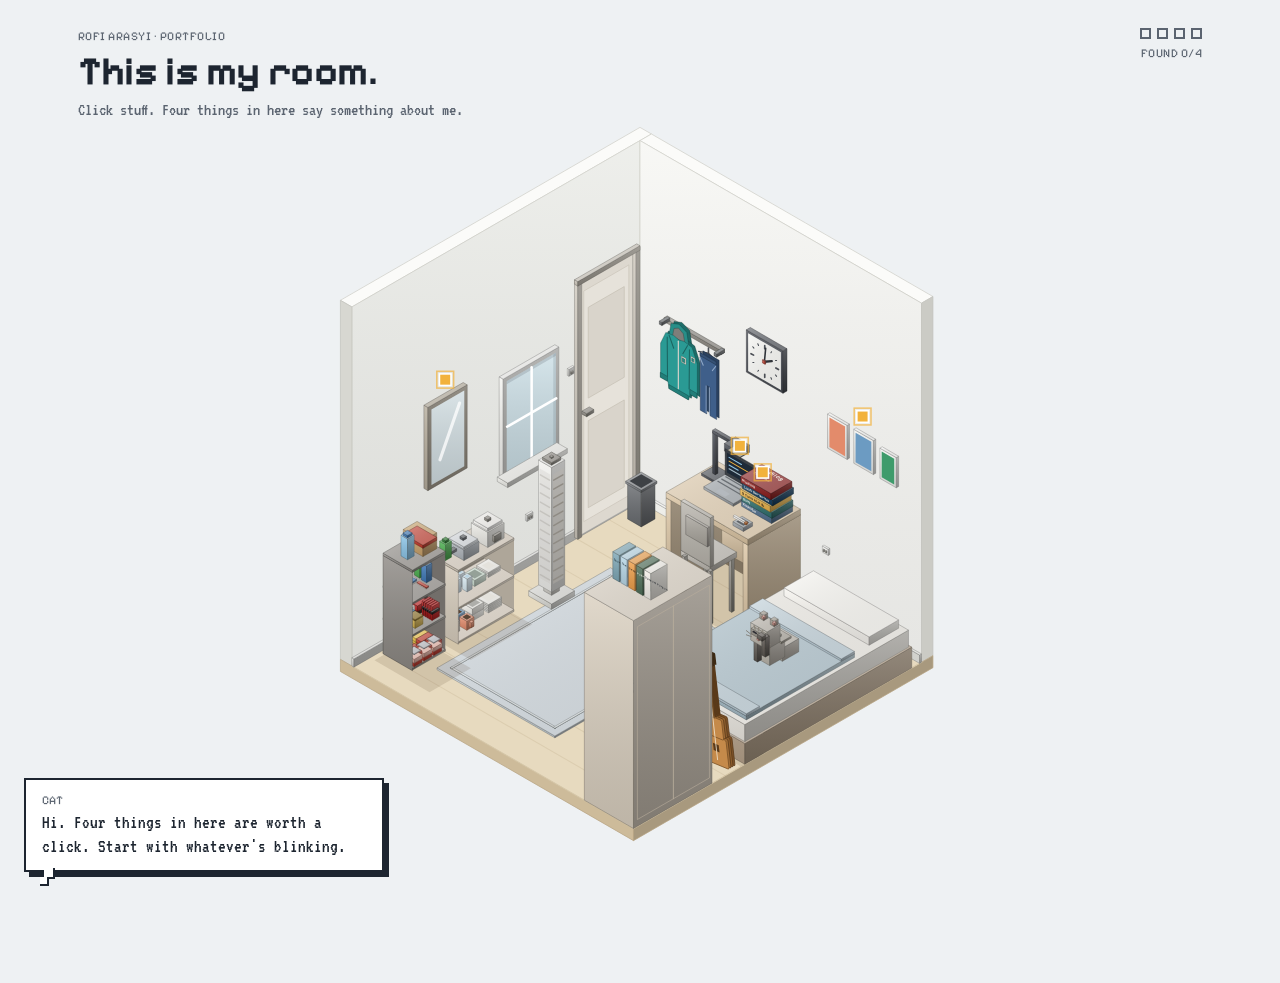
==== commit e04385fb: "Update index.html" ====
--- a/index.html
+++ b/index.html
@@ -63,8 +63,10 @@
 
 /* ---------- stage ---------- */
 main{max-width:1180px;margin:0 auto;padding:6px 16px 120px}
+#stage-wrap{width:100%}
 #stage{position:relative;width:100%;max-width:820px;margin:0 auto}
-#room{width:100%;height:auto;display:block;overflow:visible}
+#room{width:100%;height:auto;max-height:calc(100vh - 165px);display:block;overflow:visible}
+.swipe{display:none;font-family:var(--mono);font-size:12px;color:var(--muted);text-align:center;margin:8px 0 0}
 .scene{transition:filter .8s ease}
 body.night .scene{filter:brightness(.52) saturate(.8)}
 body.gelap .scene{filter:brightness(.3) saturate(.7)}
@@ -227,6 +229,10 @@
 #panel .links a:hover{transform:translate(1px,1px);box-shadow:2px 2px 0 var(--ink)}
 #panel .links .mono{color:var(--muted)}
 .thumbs{display:grid;grid-template-columns:repeat(3,1fr);gap:8px;margin:14px 0}
+.thumbs.ig{grid-template-columns:1fr}
+.igmore{justify-self:start;border:2px solid var(--ink);background:var(--panel);color:var(--ink);font-family:var(--mono);font-size:12px;padding:8px 12px 6px;cursor:pointer;box-shadow:3px 3px 0 var(--ink)}
+.igmore:hover{transform:translate(1px,1px);box-shadow:2px 2px 0 var(--ink)}
+.thumbs.ig .instagram-media{border:2px solid var(--line)!important;box-shadow:none!important;max-width:100%!important}
 .thumbs figure{margin:0;aspect-ratio:4/5;border:1px dashed var(--line);border-radius:8px;display:grid;place-items:center;color:var(--muted);font-family:var(--mono);font-size:11px;text-align:center;padding:6px;overflow:hidden}
 .thumbs img{width:100%;height:100%;object-fit:cover;border-radius:7px}
 #panel .cat{margin:16px 0 4px}
@@ -247,8 +253,15 @@
 /* ---------- mobile ---------- */
 @media (max-width:640px){
   header{flex-direction:column;padding:18px 18px 0}
+  .brand h1{font-size:34px}
   .hud{flex-direction:row;align-items:center;gap:12px;padding-top:0}
-  main{padding-bottom:150px}
+  main{padding:4px 0 170px}
+  #stage-wrap{overflow-x:auto;-webkit-overflow-scrolling:touch;padding:0 12px}
+  #stage{min-width:640px}
+  #room{max-height:none}
+  .swipe{display:block}
+  #bubble{font-size:17px}
+  .mk .dot{stroke-width:2}
   #bubble{left:12px;right:12px;max-width:none;bottom:12px}
   #panel{top:auto;bottom:0;height:min(78vh,720px);width:100%;border-left:0;border-top:3px solid var(--ink);
     transform:translateY(105%);padding:22px 20px 40px}
@@ -271,9 +284,12 @@
 </header>
 
 <main>
-  <div id="stage">
-    <svg id="room" viewBox="0 0 760 700" role="img" aria-label="Rofi's rented room, isometric view. Things inside can be clicked."></svg>
+  <div id="stage-wrap">
+    <div id="stage">
+      <svg id="room" viewBox="0 0 760 700" role="img" aria-label="Rofi's rented room, isometric view. Things inside can be clicked."></svg>
+    </div>
   </div>
+  <p class="swipe">swipe sideways to see the whole room · pinch to zoom</p>
 </main>
 
 <div id="bubble" role="status">
@@ -626,6 +642,9 @@
   marks+=`<g class="mk" data-id="${id}" transform="translate(${x.toFixed(1)},${y.toFixed(1)})"><rect class="ring" x="-8" y="-8" width="16" height="16"/><rect class="dot" x="-5.5" y="-5.5" width="11" height="11"/><path class="tick" d="M-3.2 0.2l2.2 2.2 4.4-4.6"/></g>`;
 }
 document.getElementById('room').innerHTML=`${defs}<g class="scene">${s}</g><g id="marks">${marks}</g>`;
+/* di HP: pangkas bagian atas dinding yang kosong supaya kamar tampil lebih besar; di laptop: penuh */
+function fitRoom(){const r=document.getElementById('room');const narrow=(window.innerWidth||1000)<=640;r.setAttribute('viewBox',narrow?'40 118 680 580':'0 0 760 700');}
+fitRoom();window.addEventListener('resize',fitRoom);
 
 /* =====================================================================
    4) ISI KARTU PETUNJUK  — ganti teks/tautan/gambar di sini
@@ -655,6 +674,26 @@
 const catSvg=(()=>{let r='';CAT_MAP.forEach((row,y)=>{[...row].forEach((ch,x)=>{if(CAT_COL[ch])r+=`<rect x="${x}" y="${y}" width="1" height="1" fill="${CAT_COL[ch]}"/>`;});});
   return `<svg viewBox="0 0 20 20" shape-rendering="crispEdges" aria-hidden="true">${r}</svg>`;})();
 
+/* Tautan postingan Instagram untuk kartu desain. Isi dengan link postingan publik,
+   contoh: 'https://www.instagram.com/p/XXXXXXXXXXX/'. Kosong = kotak placeholder. */
+const IG_POSTS=[
+  'https://www.instagram.com/p/DbtH3LhGMxl/',
+  'https://www.instagram.com/p/DbsqbWjGJFh/',
+  'https://www.instagram.com/p/Dbj-XaDmL8K/',
+  'https://www.instagram.com/p/DZmxL-7GGQV/',
+  'https://www.instagram.com/p/DY9zYgMGPfO/',
+  'https://www.instagram.com/p/DYpRftJGD7z/',
+  'https://www.instagram.com/p/DYXG071GDz9/',
+  'https://www.instagram.com/p/DXqywCLEk7b/',
+  'https://www.instagram.com/p/DW34wLymD07/',
+  'https://www.instagram.com/p/DWyXcHfmLI4/',
+  'https://www.instagram.com/p/DV3Cp7Ckm78/'
+];
+const IG_BATCH=3;   /* berapa preview yang dimuat dulu; sisanya lewat tombol 'show more' */
+const igEmbed=u=>`<blockquote class="instagram-media" data-instgrm-permalink="${u}" data-instgrm-version="14" style="margin:0 0 12px;min-width:0;width:100%"><a href="${u}" target="_blank" rel="noopener">${u}</a></blockquote>`;
+const igEmbeds=()=>{const list=IG_POSTS.filter(Boolean);if(!list.length)return `<figure>Post<br>(add link in IG_POSTS)</figure>`;
+  const rest=list.length-IG_BATCH;
+  return list.slice(0,IG_BATCH).map(igEmbed).join('')+(rest>0?`<button type="button" id="igMore" class="igmore" data-next="${IG_BATCH}">Show ${rest} more</button>`:'');};
 const CLUES={
   laptop:{
     tag:'bug bounty',
@@ -700,11 +739,7 @@
     html:`
       <p>I'm on the media team of my department's student association and help make its Instagram posts. Visual comms, mostly event posts and info carousels.</p>
       <p>These are my own drafts and layouts, not official statements from anyone.</p>
-      <div class="thumbs">
-        <figure>Post 1<br>(swap image)</figure>
-        <figure>Post 2<br>(swap image)</figure>
-        <figure>Post 3<br>(swap image)</figure>
-      </div>
+      <div class="thumbs${IG_POSTS.some(Boolean)?' ig':''}">${igEmbeds()}</div>
       <ul class="links">
         <li><a href="https://instagram.com/hmteunpad" target="_blank" rel="noopener"><span>HMTE Unpad on Instagram</span><span class="mono">@hmteunpad ↗</span></a></li>
       </ul>`
@@ -713,7 +748,7 @@
     tag:'about',
     title:'What the mirror shows',
     html:`
-      <div style="display:flex;gap:14px;align-items:flex-start"><figure class="photo">your photo<br>(swap image)</figure><div class="cat">${catSvg}</div></div>
+      <div style="display:flex;gap:14px;align-items:flex-start"><figure class="photo"><img src="foto.jpeg" alt="Rofi Arasyi"></figure><div class="cat">${catSvg}</div></div>
       <p><b>Rofi Arasyi</b>. The saluting cat is my profile picture everywhere.</p>
       <p>I like quiet things: reading, poking at systems until they make sense, keeping stuff tidy.</p>`
   },
@@ -773,8 +808,16 @@
       ?'That is it. Thanks for stopping by.'
       :`${left} thing${left>1?'s':''} you have not clicked yet. Door is open either way.`;
   }
+  if(panelBody.querySelector('.instagram-media')){
+    const run=()=>{try{window.instgrm&&window.instgrm.Embeds.process();}catch(e){}};
+    if(window.instgrm){run();}else if(!document.getElementById('igjs')){const sc=document.createElement('script');sc.id='igjs';sc.async=true;sc.src='https://www.instagram.com/embed.js';sc.onload=run;document.body.appendChild(sc);}
+  }
   panel.classList.add('on');backdrop.classList.add('on');panel.setAttribute('aria-hidden','false');
   panel.querySelector('.close').focus();
+  const more=document.getElementById('igMore');
+  if(more)more.addEventListener('click',()=>{const list=IG_POSTS.filter(Boolean);const from=+more.dataset.next,to=Math.min(list.length,from+IG_BATCH);
+    more.insertAdjacentHTML('beforebegin',list.slice(from,to).map(igEmbed).join(''));more.dataset.next=to;const left=list.length-to;
+    if(left>0)more.textContent=`Show ${left} more`;else more.remove();try{window.instgrm&&window.instgrm.Embeds.process();}catch(e){}});
 }
 function closePanel(){panel.classList.remove('on');backdrop.classList.remove('on');panel.setAttribute('aria-hidden','true');}
 document.querySelector('#panel .close').addEventListener('click',closePanel);
@@ -918,6 +961,7 @@
 function idle(){idleT=setTimeout(()=>{if(found.size<4){catHint();salute();}},16000);}
 idle();
 updateHud();
+(function(){const w=document.getElementById('stage-wrap');if(w&&w.scrollWidth>w.clientWidth)w.scrollLeft=(w.scrollWidth-w.clientWidth)/2;})();
 </script>
 </body>
 </html>
